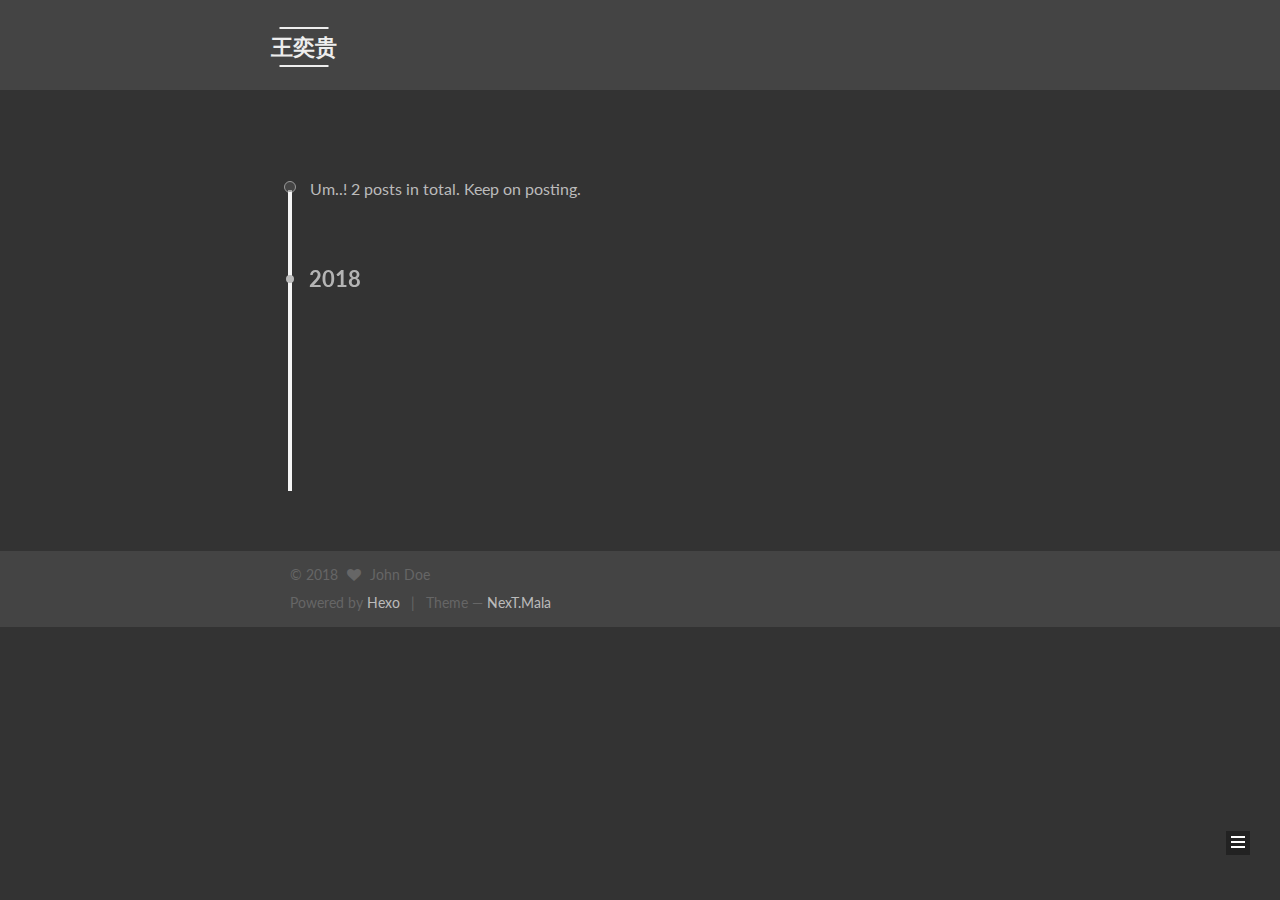
==== archives/index.html @ c88ae638 "Site updated: 2018-09-22 21:38:05" ====
<!DOCTYPE html>



  


<html class="theme-next mala use-motion" lang="">
<head>
  <meta charset="UTF-8"/>
<meta http-equiv="X-UA-Compatible" content="IE=edge" />
<meta name="viewport" content="width=device-width, initial-scale=1, maximum-scale=1"/>
<meta name="theme-color" content="#222">









<meta http-equiv="Cache-Control" content="no-transform" />
<meta http-equiv="Cache-Control" content="no-siteapp" />















  
  
  <link href="/lib/fancybox/source/jquery.fancybox.css?v=2.1.5" rel="stylesheet" type="text/css" />




  
  
  
  

  
    
    
  

  

  

  

  

  
    
    
    <link href="//fonts.googleapis.com/css?family=Lato:300,300italic,400,400italic,700,700italic&subset=latin,latin-ext" rel="stylesheet" type="text/css">
  






<link href="/lib/font-awesome/css/font-awesome.min.css?v=4.6.2" rel="stylesheet" type="text/css" />

<link href="/css/main.css?v=5.1.2" rel="stylesheet" type="text/css" />


  <meta name="keywords" content="Hexo, NexT" />





  <link rel="alternate" href="/atom.xml" title="王奕贵" type="application/atom+xml" />




  <link rel="shortcut icon" type="image/x-icon" href="/favicon.ico?v=5.1.2" />






<meta name="description" content="半个小菜比！！">
<meta name="keywords" content="zh-Hans">
<meta property="og:type" content="website">
<meta property="og:title" content="王奕贵">
<meta property="og:url" content="http://yoursite.com/archives/index.html">
<meta property="og:site_name" content="王奕贵">
<meta property="og:description" content="半个小菜比！！">
<meta property="og:locale" content="default">
<meta name="twitter:card" content="summary">
<meta name="twitter:title" content="王奕贵">
<meta name="twitter:description" content="半个小菜比！！">



<script type="text/javascript" id="hexo.configurations">
  var NexT = window.NexT || {};
  var CONFIG = {
    root: '/',
    scheme: 'Mala',
    sidebar: {"position":"left","display":"post","offset":12,"offset_float":12,"b2t":false,"scrollpercent":false,"onmobile":false},
    fancybox: true,
    tabs: true,
    motion: true,
    duoshuo: {
      userId: '0',
      author: 'Author'
    },
    algolia: {
      applicationID: '',
      apiKey: '',
      indexName: '',
      hits: {"per_page":10},
      labels: {"input_placeholder":"Search for Posts","hits_empty":"We didn't find any results for the search: ${query}","hits_stats":"${hits} results found in ${time} ms"}
    }
  };
</script>



  <link rel="canonical" href="http://yoursite.com/archives/"/>





  <title>Archive | 王奕贵</title>
  








</head>

<body itemscope itemtype="http://schema.org/WebPage" lang="default">

  
  
    
  

  
  
    
  
  <div class="container sidebar-position-left  page-archive  no-tag-categories-post ">
    <div class="headband"></div>

    <header id="header" class="header" itemscope itemtype="http://schema.org/WPHeader">
      <div class="header-inner"><div class="site-brand-wrapper">
  <div class="site-meta ">
    

    <div class="custom-logo-site-title">
      <a href="/"  class="brand" rel="start">
        <span class="logo-line-before"><i></i></span>
        <span class="site-title">王奕贵</span>
        <span class="logo-line-after"><i></i></span>
      </a>
    </div>

      
        <p class="site-subtitle">个人博客</p>
      

  </div>

  <div class="site-nav-toggle">
    <button>
      <span class="btn-bar"></span>
      <span class="btn-bar"></span>
      <span class="btn-bar"></span>
    </button>
  </div>
</div>

<nav class="site-nav">
  

  
    <ul id="menu" class="menu">
      
        
        <li class="menu-item menu-item-home">
          <a href="/" rel="section">
            
              <i class="menu-item-icon fa fa-fw fa-home"></i> <br />
            
            Home
          </a>
        </li>
      
        
        <li class="menu-item menu-item-archives">
          <a href="/archives/" rel="section">
            
              <i class="menu-item-icon fa fa-fw fa-archive"></i> <br />
            
            Archives
          </a>
        </li>
      
        
        <li class="menu-item menu-item-tags">
          <a href="/tags/" rel="section">
            
              <i class="menu-item-icon fa fa-fw fa-tags"></i> <br />
            
            Tags
          </a>
        </li>
      

      
    </ul>
  

  
</nav>



 </div>
    </header>

    
      

      

    

    <main id="main" class="main">
      <div class="main-inner">
        <div class="content-wrap">
          <div id="content" class="content">
            

  
  
  
  <div class="post-block archive">
    <div id="posts" class="posts-collapse">
      <span class="archive-move-on"></span>

      <span class="archive-page-counter">
        
        
        
          
        
        Um..! 2 posts in total. Keep on posting.
      </span>

      

        
        
        

        
          
          <div class="collection-title">
            <h2 class="archive-year motion-element" id="archive-year-2018">2018</h2>
          </div>
        
        

        

  <article class="post post-type-normal" itemscope itemtype="http://schema.org/Article">
    <header class="post-header">

      <h2 class="post-title">
        
            <a class="post-title-link" href="/2018/09/20/hello-Hexo/" itemprop="url">
              
                <span itemprop="name">hello Hexo</span>
              
            </a>
        
      </h2>

      <div class="post-meta">
        <time class="post-time" itemprop="dateCreated"
              datetime="2018-09-20T14:53:27+08:00"
              content="2018-09-20" >
          09-20
        </time>
      </div>

    </header>
  </article>



      

        
        
        

        
        

        

  <article class="post post-type-normal" itemscope itemtype="http://schema.org/Article">
    <header class="post-header">

      <h2 class="post-title">
        
            <a class="post-title-link" href="/2018/09/20/hello-world/" itemprop="url">
              
                <span itemprop="name">Hello World</span>
              
            </a>
        
      </h2>

      <div class="post-meta">
        <time class="post-time" itemprop="dateCreated"
              datetime="2018-09-20T14:12:05+08:00"
              content="2018-09-20" >
          09-20
        </time>
      </div>

    </header>
  </article>



      

    </div>
  </div>
  
  
  

  



          </div>
          


          

        </div>
        
          
  
  <div class="sidebar-toggle">
    <div class="sidebar-toggle-line-wrap">
      <span class="sidebar-toggle-line sidebar-toggle-line-first"></span>
      <span class="sidebar-toggle-line sidebar-toggle-line-middle"></span>
      <span class="sidebar-toggle-line sidebar-toggle-line-last"></span>
    </div>
  </div>

  <aside id="sidebar" class="sidebar">
    
    <div class="sidebar-inner">

      

      

      <section class="site-overview sidebar-panel sidebar-panel-active">
        <div class="site-author motion-element" itemprop="author" itemscope itemtype="http://schema.org/Person">
          <img class="site-author-image" itemprop="image"
               src="/images/avatar.gif"
               alt="John Doe" />
          <p class="site-author-name" itemprop="name">John Doe</p>
           
              <p class="site-description motion-element" itemprop="description">半个小菜比！！</p>
          
        </div>
        <nav class="site-state motion-element">

          
            <div class="site-state-item site-state-posts">
              <a href="/archives/">
                <span class="site-state-item-count">2</span>
                <span class="site-state-item-name">posts</span>
              </a>
            </div>
          

          

          

        </nav>

        
          <div class="feed-link motion-element">
            <a href="/atom.xml" rel="alternate">
              <i class="fa fa-rss"></i>
              RSS
            </a>
          </div>
        

        <div class="links-of-author motion-element">
          
        </div>

        
        

        
        

        


      </section>

      

      

    </div>
  </aside>


        
      </div>
    </main>

    <footer id="footer" class="footer">
      <div class="footer-inner">
        <div class="copyright" >
  
  &copy; 
  <span itemprop="copyrightYear">2018</span>
  <span class="with-love">
    <i class="fa fa-heart"></i>
  </span>
  <span class="author" itemprop="copyrightHolder">John Doe</span>

  
</div>


  <div class="powered-by">
    Powered by <a class="theme-link" href="https://hexo.io">Hexo</a>
  </div>

  <span class="post-meta-divider">|</span>

  <div class="theme-info">
    Theme &mdash;
    <a class="theme-link" href="https://github.com/Gabirel/next-geek">
      NexT.Mala
    </a>
  </div>


        







        
      </div>
    </footer>

    
      <div class="back-to-top">
        <i class="fa fa-arrow-up"></i>
        
      </div>
    


  </div>


  

<script type="text/javascript">
  if (Object.prototype.toString.call(window.Promise) !== '[object Function]') {
    window.Promise = null;
  }
</script>









  












  
  <script type="text/javascript" src="/lib/jquery/index.js?v=2.1.3"></script>

  
  <script type="text/javascript" src="/lib/fastclick/lib/fastclick.min.js?v=1.0.6"></script>

  
  <script type="text/javascript" src="/lib/jquery_lazyload/jquery.lazyload.js?v=1.9.7"></script>

  
  <script type="text/javascript" src="/lib/velocity/velocity.min.js?v=1.2.1"></script>

  
  <script type="text/javascript" src="/lib/velocity/velocity.ui.min.js?v=1.2.1"></script>

  
  <script type="text/javascript" src="/lib/fancybox/source/jquery.fancybox.pack.js?v=2.1.5"></script>


  


  <script type="text/javascript" src="/js/src/utils.js?v=5.1.2"></script>

  <script type="text/javascript" src="/js/src/motion.js?v=5.1.2"></script>



  
  

  
  
    <script type="text/javascript" id="motion.page.archive">
      $('.archive-year').velocity('transition.slideLeftIn');
    </script>
  


  


  <script type="text/javascript" src="/js/src/bootstrap.js?v=5.1.2"></script>



  


  




	





  





  








  





  

  

  

  

  

  

</body>
</html>
---- css/main.css ----
/* normalize.css v3.0.2 | MIT License | git.io/normalize */
html {
  font-family: sans-serif; /* 1 */
  -ms-text-size-adjust: 100%; /* 2 */
  -webkit-text-size-adjust: 100%; /* 2 */
}
body {
  margin: 0;
}
article,
aside,
details,
figcaption,
figure,
footer,
header,
hgroup,
main,
menu,
nav,
section,
summary {
  display: block;
}
audio,
canvas,
progress,
video {
  display: inline-block; /* 1 */
  vertical-align: baseline; /* 2 */
}
audio:not([controls]) {
  display: none;
  height: 0;
}
[hidden],
template {
  display: none;
}
a {
  background-color: transparent;
}
a:active,
a:hover {
  outline: 0;
}
abbr[title] {
  border-bottom: 1px dotted;
}
b,
strong {
  font-weight: bold;
}
dfn {
  font-style: italic;
}
h1 {
  font-size: 2em;
  margin: 0.67em 0;
}
mark {
  background: #ff0;
  color: #000;
}
small {
  font-size: 80%;
}
sub,
sup {
  font-size: 75%;
  line-height: 0;
  position: relative;
  vertical-align: baseline;
}
sup {
  top: -0.5em;
}
sub {
  bottom: -0.25em;
}
img {
  border: 0;
}
svg:not(:root) {
  overflow: hidden;
}
figure {
  margin: 1em 40px;
}
hr {
  -moz-box-sizing: content-box;
  box-sizing: content-box;
  height: 0;
}
pre {
  overflow: auto;
}
code,
kbd,
pre,
samp {
  font-family: monospace, monospace;
  font-size: 1em;
}
button,
input,
optgroup,
select,
textarea {
  color: inherit; /* 1 */
  font: inherit; /* 2 */
  margin: 0; /* 3 */
}
button {
  overflow: visible;
}
button,
select {
  text-transform: none;
}
button,
html input[type="button"],
input[type="reset"],
input[type="submit"] {
  -webkit-appearance: button; /* 2 */
  cursor: pointer; /* 3 */
}
button[disabled],
html input[disabled] {
  cursor: default;
}
button::-moz-focus-inner,
input::-moz-focus-inner {
  border: 0;
  padding: 0;
}
input {
  line-height: normal;
}
input[type="checkbox"],
input[type="radio"] {
  box-sizing: border-box; /* 1 */
  padding: 0; /* 2 */
}
input[type="number"]::-webkit-inner-spin-button,
input[type="number"]::-webkit-outer-spin-button {
  height: auto;
}
input[type="search"] {
  -webkit-appearance: textfield; /* 1 */
  -moz-box-sizing: content-box;
  -webkit-box-sizing: content-box; /* 2 */
  box-sizing: content-box;
}
input[type="search"]::-webkit-search-cancel-button,
input[type="search"]::-webkit-search-decoration {
  -webkit-appearance: none;
}
fieldset {
  border: 1px solid #c0c0c0;
  margin: 0 2px;
  padding: 0.35em 0.625em 0.75em;
}
legend {
  border: 0; /* 1 */
  padding: 0; /* 2 */
}
textarea {
  overflow: auto;
}
optgroup {
  font-weight: bold;
}
table {
  border-collapse: collapse;
  border-spacing: 0;
}
td,
th {
  padding: 0;
}
::selection {
  background: #59201b;
  color: #fc6423;
}
body {
  position: relative;
  font-family: 'Lato', "PingFang SC", "Microsoft YaHei", sans-serif;
  font-size: 14px;
  line-height: 2;
  color: #bbb;
  background: #333;
}
@media (max-width: 767px) {
  body {
    padding-right: 0 !important;
  }
}
@media (min-width: 768px) and (max-width: 991px) {
  body {
    padding-right: 0 !important;
  }
}
@media (min-width: 1600px) {
  body {
    font-size: 16px;
  }
}
h1,
h2,
h3,
h4,
h5,
h6 {
  margin: 0;
  padding: 0;
  font-weight: bold;
  line-height: 1.5;
  font-family: 'Lato', "PingFang SC", "Microsoft YaHei", sans-serif;
}
h2,
h3,
h4,
h5,
h6 {
  margin: 20px 0 15px;
}
h1 {
  font-size: 24px;
}
@media (max-width: 767px) {
  h1 {
    font-size: 20px;
  }
}
h2 {
  font-size: 22px;
}
@media (max-width: 767px) {
  h2 {
    font-size: 18px;
  }
}
h3 {
  font-size: 20px;
}
@media (max-width: 767px) {
  h3 {
    font-size: 16px;
  }
}
h4 {
  font-size: 18px;
}
@media (max-width: 767px) {
  h4 {
    font-size: 14px;
  }
}
h5 {
  font-size: 16px;
}
@media (max-width: 767px) {
  h5 {
    font-size: 12px;
  }
}
h6 {
  font-size: 14px;
}
@media (max-width: 767px) {
  h6 {
    font-size: 10px;
  }
}
p {
  margin: 0 0 20px 0;
}
a {
  color: #bbb;
  text-decoration: none;
  border-bottom: 1px solid #999;
  word-wrap: break-word;
}
a:hover {
  color: #222;
  border-bottom-color: #222;
}
blockquote {
  margin: 0;
  padding: 0;
}
img {
  display: block;
  margin: auto;
  max-width: 100%;
  height: auto;
}
hr {
  margin: 40px 0;
  height: 3px;
  border: none;
  background-color: #ddd;
  background-image: repeating-linear-gradient(-45deg, #fff, #fff 4px, transparent 4px, transparent 8px);
}
blockquote {
  padding: 0 15px;
  color: #666;
  border-left: 4px solid #ddd;
}
blockquote cite::before {
  content: "-";
  padding: 0 5px;
}
dt {
  font-weight: 700;
}
dd {
  margin: 0;
  padding: 0;
}
kbd {
  border: 1px solid #ccc;
  border-radius: 0.2em;
  box-shadow: 0.1em 0.1em 0.2em rgba(0,0,0,0.1);
  background-color: #f9f9f9;
  font-family: inherit;
  background-image: -webkit-linear-gradient(top, #eee, #fff, #eee);
  padding: 0.1em 0.3em;
  white-space: nowrap;
}
.text-left {
  text-align: left;
}
.text-center {
  text-align: center;
}
.text-right {
  text-align: right;
}
.text-justify {
  text-align: justify;
}
.text-nowrap {
  white-space: nowrap;
}
.text-lowercase {
  text-transform: lowercase;
}
.text-uppercase {
  text-transform: uppercase;
}
.text-capitalize {
  text-transform: capitalize;
}
.center-block {
  display: block;
  margin-left: auto;
  margin-right: auto;
}
.clearfix:before,
.clearfix:after {
  content: " ";
  display: table;
}
.clearfix:after {
  clear: both;
}
.pullquote {
  width: 45%;
}
.pullquote.left {
  float: left;
  margin-left: 5px;
  margin-right: 10px;
}
.pullquote.right {
  float: right;
  margin-left: 10px;
  margin-right: 5px;
}
.affix.affix.affix {
  position: fixed;
}
.translation {
  margin-top: -20px;
  font-size: 14px;
  color: #999;
}
.scrollbar-measure {
  width: 100px;
  height: 100px;
  overflow: scroll;
  position: absolute;
  top: -9999px;
}
.use-motion .motion-element {
  opacity: 0;
}
table {
  margin: 20px 0;
  width: 100%;
  border-collapse: collapse;
  border-spacing: 0;
  border: 1px solid #ddd;
  font-size: 14px;
  table-layout: fixed;
  word-wrap: break-all;
}
table>tbody>tr:nth-of-type(odd) {
  background-color: #f9f9f9;
}
table>tbody>tr:hover {
  background-color: #f5f5f5;
}
caption,
th,
td {
  padding: 8px;
  text-align: left;
  vertical-align: middle;
  font-weight: normal;
}
th,
td {
  border-bottom: 3px solid #ddd;
  border-right: 1px solid #eee;
}
th {
  padding-bottom: 10px;
  font-weight: 700;
}
td {
  border-bottom-width: 1px;
}
html,
body {
  height: 100%;
}
.container {
  position: relative;
  min-height: 100%;
}
.header-inner {
  margin: 0 auto;
  padding: 100px 0 70px;
  width: 700px;
}
@media (min-width: 1600px) {
  .container .header-inner {
    width: 900px;
  }
}
.main-inner {
  margin: 0 auto;
  width: 700px;
}
@media (min-width: 1600px) {
  .container .main-inner {
    width: 900px;
  }
}
.footer {
  width: 100%;
  min-height: 50px;
}
.footer-inner {
  box-sizing: border-box;
  margin: 20px auto;
  width: 700px;
}
@media (min-width: 1600px) {
  .container .footer-inner {
    width: 900px;
  }
}
pre,
.highlight {
  overflow: auto;
  margin: 20px 0;
  padding: 0;
  font-size: 13px;
  color: #4d4d4c;
  background: #f7f7f7;
  line-height: 1.6;
}
pre,
code {
  font-family: consolas, Menlo, "PingFang SC", "Microsoft YaHei", monospace;
}
code {
  padding: 2px 4px;
  word-wrap: break-word;
  color: #555;
  background: #eee;
  border-radius: 3px;
  font-size: 13px;
}
pre code {
  padding: 0;
  color: #4d4d4c;
  background: none;
  text-shadow: none;
}
.highlight {
  border-radius: 1px;
}
.highlight pre {
  border: none;
  margin: 0;
  padding: 10px 0;
}
.highlight table {
  margin: 0;
  width: auto;
  border: none;
}
.highlight td {
  border: none;
  padding: 0;
}
.highlight figcaption {
  font-size: 1em;
  color: #4d4d4c;
  line-height: 1em;
  margin-bottom: 1em;
}
.highlight figcaption:before,
.highlight figcaption:after {
  content: " ";
  display: table;
}
.highlight figcaption:after {
  clear: both;
}
.highlight figcaption a {
  float: right;
  color: #4d4d4c;
}
.highlight figcaption a:hover {
  border-bottom-color: #4d4d4c;
}
.highlight .gutter pre {
  padding-left: 10px;
  padding-right: 10px;
  color: #869194;
  text-align: right;
  background-color: #eff2f3;
}
.highlight .code pre {
  width: 100%;
  padding-left: 10px;
  padding-right: 10px;
  background-color: #f7f7f7;
}
.highlight .line {
  height: 20px;
}
.gutter {
  -webkit-user-select: none;
  -moz-user-select: none;
  -ms-user-select: none;
  user-select: none;
}
.gist table {
  width: auto;
}
.gist table td {
  border: none;
}
pre .deletion {
  background: #fdd;
}
pre .addition {
  background: #dfd;
}
pre .meta {
  color: #8959a8;
}
pre .comment {
  color: #8e908c;
}
pre .variable,
pre .attribute,
pre .tag,
pre .regexp,
pre .ruby .constant,
pre .xml .tag .title,
pre .xml .pi,
pre .xml .doctype,
pre .html .doctype,
pre .css .id,
pre .css .class,
pre .css .pseudo {
  color: #c82829;
}
pre .number,
pre .preprocessor,
pre .built_in,
pre .literal,
pre .params,
pre .constant,
pre .command {
  color: #f5871f;
}
pre .ruby .class .title,
pre .css .rules .attribute,
pre .string,
pre .value,
pre .inheritance,
pre .header,
pre .ruby .symbol,
pre .xml .cdata,
pre .special,
pre .number,
pre .formula {
  color: #718c00;
}
pre .title,
pre .css .hexcolor {
  color: #3e999f;
}
pre .function,
pre .python .decorator,
pre .python .title,
pre .ruby .function .title,
pre .ruby .title .keyword,
pre .perl .sub,
pre .javascript .title,
pre .coffeescript .title {
  color: #4271ae;
}
pre .keyword,
pre .javascript .function {
  color: #8959a8;
}
.full-image.full-image.full-image {
  border: none;
  max-width: 100%;
  width: auto;
  margin: 20px auto;
}
@media (min-width: 992px) {
  .full-image.full-image.full-image {
    max-width: none;
    width: 110%;
    margin: 25px -5%;
  }
}
.blockquote-center,
.page-home .post-type-quote blockquote,
.page-post-detail .post-type-quote blockquote {
  position: relative;
  margin: 40px 0;
  padding: 0;
  border-left: none;
  text-align: center;
}
.blockquote-center::before,
.page-home .post-type-quote blockquote::before,
.page-post-detail .post-type-quote blockquote::before,
.blockquote-center::after,
.page-home .post-type-quote blockquote::after,
.page-post-detail .post-type-quote blockquote::after {
  position: absolute;
  content: ' ';
  display: block;
  width: 100%;
  height: 24px;
  opacity: 0.2;
  background-repeat: no-repeat;
  background-position: 0 -6px;
  background-size: 22px 22px;
}
.blockquote-center::before,
.page-home .post-type-quote blockquote::before,
.page-post-detail .post-type-quote blockquote::before {
  top: -20px;
  background-image: url("../images/quote-l.svg");
  border-top: 1px solid #ccc;
}
.blockquote-center::after,
.page-home .post-type-quote blockquote::after,
.page-post-detail .post-type-quote blockquote::after {
  bottom: -20px;
  background-image: url("../images/quote-r.svg");
  border-bottom: 1px solid #ccc;
  background-position: 100% 8px;
}
.blockquote-center p,
.page-home .post-type-quote blockquote p,
.page-post-detail .post-type-quote blockquote p,
.blockquote-center div,
.page-home .post-type-quote blockquote div,
.page-post-detail .post-type-quote blockquote div {
  text-align: center;
}
.post .post-body .group-picture img {
  box-sizing: border-box;
  padding: 0 3px;
  border: none;
}
.post .group-picture-row {
  overflow: hidden;
  margin-top: 6px;
}
.post .group-picture-row:first-child {
  margin-top: 0;
}
.post .group-picture-column {
  float: left;
}
.page-post-detail .post-body .group-picture-column {
  float: none;
  margin-top: 10px;
  width: auto !important;
}
.page-post-detail .post-body .group-picture-column img {
  margin: 0 auto;
}
.page-archive .group-picture-container {
  overflow: hidden;
}
.page-archive .group-picture-row {
  float: left;
}
.page-archive .group-picture-row:first-child {
  margin-top: 6px;
}
.page-archive .group-picture-column {
  max-width: 150px;
  max-height: 150px;
}
.post-body .note {
  position: relative;
  padding: 15px;
  margin-bottom: 20px;
  border: 1px solid #eee;
  border-left-width: 5px;
  border-radius: 3px;
}
.post-body .note h2,
.post-body .note h3,
.post-body .note h4,
.post-body .note h5,
.post-body .note h6 {
  margin-top: 0;
  margin-bottom: 0;
  border-bottom: initial;
  padding-top: 0 !important;
}
.post-body .note p:first-child,
.post-body .note ul:first-child,
.post-body .note ol:first-child,
.post-body .note table:first-child,
.post-body .note pre:first-child,
.post-body .note blockquote:first-child {
  margin-top: 0;
}
.post-body .note p:last-child,
.post-body .note ul:last-child,
.post-body .note ol:last-child,
.post-body .note table:last-child,
.post-body .note pre:last-child,
.post-body .note blockquote:last-child {
  margin-bottom: 0;
}
.post-body .note.default {
  border-left-color: #777;
}
.post-body .note.default h2,
.post-body .note.default h3,
.post-body .note.default h4,
.post-body .note.default h5,
.post-body .note.default h6 {
  color: #777;
}
.post-body .note.primary {
  border-left-color: #6f42c1;
}
.post-body .note.primary h2,
.post-body .note.primary h3,
.post-body .note.primary h4,
.post-body .note.primary h5,
.post-body .note.primary h6 {
  color: #6f42c1;
}
.post-body .note.info {
  border-left-color: #428bca;
}
.post-body .note.info h2,
.post-body .note.info h3,
.post-body .note.info h4,
.post-body .note.info h5,
.post-body .note.info h6 {
  color: #428bca;
}
.post-body .note.success {
  border-left-color: #5cb85c;
}
.post-body .note.success h2,
.post-body .note.success h3,
.post-body .note.success h4,
.post-body .note.success h5,
.post-body .note.success h6 {
  color: #5cb85c;
}
.post-body .note.warning {
  border-left-color: #f0ad4e;
}
.post-body .note.warning h2,
.post-body .note.warning h3,
.post-body .note.warning h4,
.post-body .note.warning h5,
.post-body .note.warning h6 {
  color: #f0ad4e;
}
.post-body .note.danger {
  border-left-color: #d9534f;
}
.post-body .note.danger h2,
.post-body .note.danger h3,
.post-body .note.danger h4,
.post-body .note.danger h5,
.post-body .note.danger h6 {
  color: #d9534f;
}
.post-body .label {
  display: inline;
  padding: 0 2px;
  white-space: nowrap;
}
.post-body .label.default {
  background-color: #f0f0f0;
}
.post-body .label.primary {
  background-color: #efe6f7;
}
.post-body .label.info {
  background-color: #e5f2f8;
}
.post-body .label.success {
  background-color: #e7f4e9;
}
.post-body .label.warning {
  background-color: #fcf6e1;
}
.post-body .label.danger {
  background-color: #fae8eb;
}
.post-body .tabs {
  position: relative;
  display: block;
  margin-bottom: 20px;
  padding-top: 10px;
}
.post-body .tabs ul.nav-tabs {
  margin: 0;
  padding: 0;
  display: flex;
  margin-bottom: -1px;
}
@media (max-width: 413px) {
  .post-body .tabs ul.nav-tabs {
    display: block;
    margin-bottom: 5px;
  }
}
.post-body .tabs ul.nav-tabs li.tab {
  list-style-type: none !important;
  margin: 0 0.25em 0 0;
  border-top: 3px solid transparent;
  border-left: 1px solid transparent;
  border-right: 1px solid transparent;
}
@media (max-width: 413px) {
  .post-body .tabs ul.nav-tabs li.tab {
    margin: initial;
    border-top: 1px solid transparent;
    border-left: 3px solid transparent;
    border-right: 1px solid transparent;
    border-bottom: 1px solid transparent;
  }
}
.post-body .tabs ul.nav-tabs li.tab a {
  outline: 0;
  border-bottom: initial;
  display: block;
  line-height: 1.8em;
  padding: 0.25em 0.75em;
  transition-duration: 0.2s;
  transition-timing-function: ease-out;
  transition-delay: 0s;
}
.post-body .tabs ul.nav-tabs li.tab a i {
  width: 1.285714285714286em;
}
.post-body .tabs ul.nav-tabs li.tab.active {
  border-top: 3px solid #fc6423;
  border-left: 1px solid #ddd;
  border-right: 1px solid #ddd;
  background-color: #fff;
}
@media (max-width: 413px) {
  .post-body .tabs ul.nav-tabs li.tab.active {
    border-top: 1px solid #ddd;
    border-left: 3px solid #fc6423;
    border-right: 1px solid #ddd;
    border-bottom: 1px solid #ddd;
  }
}
.post-body .tabs ul.nav-tabs li.tab.active a {
  cursor: default;
  color: #bbb;
}
.post-body .tabs .tab-content {
  background-color: #fff;
}
.post-body .tabs .tab-content .tab-pane {
  border: 1px solid #ddd;
  padding: 20px 20px 0 20px;
}
.post-body .tabs .tab-content .tab-pane:not(.active) {
  display: none !important;
}
.post-body .tabs .tab-content .tab-pane.active {
  display: block !important;
}
.btn {
  display: inline-block;
  padding: 0 20px;
  font-size: 14px;
  color: #fff;
  background: #222;
  border: 2px solid #222;
  text-decoration: none;
  border-radius: 0;
  transition-property: background-color;
  transition-duration: 0.2s;
  transition-timing-function: ease-in-out;
  transition-delay: 0s;
}
.btn:hover,
.post-button .btn:hover {
  border-color: #222;
  color: #222;
  background: #fff;
}
.btn-bar {
  display: block;
  width: 22px;
  height: 2px;
  background: #bbb;
  border-radius: 1px;
}
.btn-bar+.btn-bar {
  margin-top: 4px;
}
.pagination {
  margin: 120px 0 40px;
  text-align: center;
  border-top: 1px solid #eee;
}
.page-number-basic,
.pagination .prev,
.pagination .next,
.pagination .page-number,
.pagination .space {
  display: inline-block;
  position: relative;
  top: -1px;
  margin: 0 10px;
  padding: 0 10px;
  line-height: 30px;
}
@media (max-width: 767px) {
  .page-number-basic,
  .pagination .prev,
  .pagination .next,
  .pagination .page-number,
  .pagination .space {
    margin: 0 5px;
  }
}
.pagination .prev,
.pagination .next,
.pagination .page-number {
  border-bottom: 0;
  border-top: 1px solid #eee;
  transition-property: border-color;
  transition-duration: 0.2s;
  transition-timing-function: ease-in-out;
  transition-delay: 0s;
}
.pagination .prev:hover,
.pagination .next:hover,
.pagination .page-number:hover {
  border-top-color: #222;
}
.pagination .space {
  padding: 0;
  margin: 0;
}
.pagination .prev {
  margin-left: 0;
}
.pagination .next {
  margin-right: 0;
}
.pagination .page-number.current {
  color: #fff;
  background: #555;
  border-top-color: #ccc;
}
@media (max-width: 767px) {
  .pagination {
    border-top: none;
  }
  .pagination .prev,
  .pagination .next,
  .pagination .page-number {
    margin-bottom: 10px;
    border-top: 0;
    border-bottom: 1px solid #eee;
  }
  .pagination .prev:hover,
  .pagination .next:hover,
  .pagination .page-number:hover {
    border-bottom-color: #222;
  }
}
.comments {
  margin: 60px 20px 0;
}
.tag-cloud {
  text-align: center;
}
.tag-cloud a {
  display: inline-block;
  margin: 10px;
}
.back-to-top {
  box-sizing: border-box;
  position: fixed;
  bottom: -100px;
  right: 30px;
  z-index: 1050;
  padding: 0 6px;
  width: 24px;
  background: #222;
  font-size: 12px;
  opacity: 1;
  color: #fff;
  cursor: pointer;
  text-align: center;
  -webkit-transform: translateZ(0);
  transition-property: bottom;
  transition-duration: 0.2s;
  transition-timing-function: ease-in-out;
  transition-delay: 0s;
}
@media (min-width: 768px) and (max-width: 991px) {
  .back-to-top {
    display: none !important;
  }
}
@media (max-width: 767px) {
  .back-to-top {
    display: none !important;
  }
}
.back-to-top.back-to-top-on {
  bottom: 19px;
}
.header {
  background: transparent;
}
.header-inner {
  position: relative;
}
.headband {
  height: 3px;
  background: #222;
}
.site-meta {
  margin: 0;
  text-align: left;
}
@media (max-width: 767px) {
  .site-meta {
    text-align: center;
  }
}
.brand {
  position: relative;
  display: inline-block;
  padding: 0 40px;
  color: #222;
  background: #222;
  border-bottom: none;
}
.brand:hover {
  color: #222;
}
.logo {
  display: inline-block;
  margin-right: 5px;
  line-height: 36px;
  vertical-align: top;
}
.site-title {
  display: inline-block;
  vertical-align: top;
  line-height: 36px;
  font-size: 20px;
  font-weight: normal;
  font-family: 'Lato', "PingFang SC", "Microsoft YaHei", sans-serif;
}
.site-subtitle {
  margin-top: 10px;
  font-size: 13px;
  color: #999;
}
.use-motion .brand {
  opacity: 0;
}
.use-motion .logo,
.use-motion .site-title,
.use-motion .site-subtitle {
  opacity: 0;
  position: relative;
  top: -10px;
}
.site-nav-toggle {
  display: none;
  position: absolute;
  top: 10px;
  left: 10px;
}
@media (max-width: 767px) {
  .site-nav-toggle {
    display: block;
  }
}
.site-nav-toggle button {
  margin-top: 2px;
  padding: 9px 10px;
  background: transparent;
  border: none;
}
@media (max-width: 767px) {
  .site-nav {
    display: none;
    margin: 0 -10px;
    padding: 0 10px;
    clear: both;
    border-top: 1px solid #ddd;
  }
}
@media (min-width: 768px) and (max-width: 991px) {
  .site-nav {
    display: block !important;
  }
}
@media (min-width: 992px) {
  .site-nav {
    display: block !important;
  }
}
.menu {
  margin-top: 20px;
  padding-left: 0;
  text-align: center;
}
.menu .menu-item {
  display: inline-block;
  margin: 0 10px;
  list-style: none;
}
@media screen and (max-width: 767px) {
  .menu .menu-item {
    margin-top: 10px;
  }
}
.menu .menu-item a {
  display: block;
  font-size: 13px;
  line-height: inherit;
  border-bottom: 1px solid transparent;
  transition-property: border-color;
  transition-duration: 0.2s;
  transition-timing-function: ease-in-out;
  transition-delay: 0s;
}
.menu .menu-item a:hover {
  border-bottom-color: #222;
}
.menu .menu-item .fa {
  margin-right: 5px;
}
.use-motion .menu-item {
  opacity: 0;
}
.post-body {
  font-family: 'Lato', "PingFang SC", "Microsoft YaHei", sans-serif;
}
@media (max-width: 767px) {
  .post-body {
    word-break: break-word;
  }
}
.post-body .fancybox img {
  display: block !important;
  margin: 0 auto;
  cursor: pointer;
  cursor: zoom-in;
  cursor: -webkit-zoom-in;
}
.post-body .image-caption,
.post-body .figure .caption {
  margin: 10px auto 15px;
  text-align: center;
  font-size: 14px;
  color: #999;
  font-weight: bold;
  line-height: 1;
}
.post-sticky-flag {
  display: inline-block;
  font-size: 16px;
  -ms-transform: rotate(30deg);
  -webkit-transform: rotate(30deg);
  -moz-transform: rotate(30deg);
  -ms-transform: rotate(30deg);
  -o-transform: rotate(30deg);
  transform: rotate(30deg);
}
.posts-expand {
  padding-top: 40px;
}
@media (max-width: 767px) {
  .posts-expand {
    margin: 0 20px;
  }
  .post-body pre {
    padding: 10px;
  }
  .post-body pre .gutter pre {
    padding-right: 10px;
  }
  .post-body .highlight {
    margin-left: 0px;
    margin-right: 0px;
    padding: 0;
  }
  .post-body .highlight .gutter pre {
    padding-right: 10px;
  }
}
@media (min-width: 992px) {
  .posts-expand .post-body {
    text-align: justify;
  }
}
.posts-expand .post-body h2,
.posts-expand .post-body h3,
.posts-expand .post-body h4,
.posts-expand .post-body h5,
.posts-expand .post-body h6 {
  padding-top: 10px;
}
.posts-expand .post-body h2 .header-anchor,
.posts-expand .post-body h3 .header-anchor,
.posts-expand .post-body h4 .header-anchor,
.posts-expand .post-body h5 .header-anchor,
.posts-expand .post-body h6 .header-anchor {
  float: right;
  margin-left: 10px;
  color: #ccc;
  border-bottom-style: none;
  visibility: hidden;
}
.posts-expand .post-body h2 .header-anchor:hover,
.posts-expand .post-body h3 .header-anchor:hover,
.posts-expand .post-body h4 .header-anchor:hover,
.posts-expand .post-body h5 .header-anchor:hover,
.posts-expand .post-body h6 .header-anchor:hover {
  color: inherit;
}
.posts-expand .post-body h2:hover .header-anchor,
.posts-expand .post-body h3:hover .header-anchor,
.posts-expand .post-body h4:hover .header-anchor,
.posts-expand .post-body h5:hover .header-anchor,
.posts-expand .post-body h6:hover .header-anchor {
  visibility: visible;
}
.posts-expand .post-body ul li {
  list-style: circle;
}
.posts-expand .post-body img {
  box-sizing: border-box;
  margin: auto;
  padding: 3px;
  border: 1px solid #ddd;
}
.posts-expand .fancybox img {
  margin: 0 auto;
}
@media (max-width: 767px) {
  .posts-collapse {
    margin: 0 20px;
  }
  .posts-collapse .post-title,
  .posts-collapse .post-meta {
    display: block;
    width: auto;
    text-align: left;
  }
}
.posts-collapse {
  position: relative;
  z-index: 1010;
  margin-left: 0;
}
.posts-collapse::after {
  content: " ";
  position: absolute;
  top: 20px;
  left: 0;
  margin-left: -2px;
  width: 4px;
  height: 100%;
  background: #f5f5f5;
  z-index: -1;
}
@media (max-width: 767px) {
  .posts-collapse {
    margin: 0 20px;
  }
}
.posts-collapse .collection-title {
  position: relative;
  margin: 60px 0;
}
.posts-collapse .collection-title h1,
.posts-collapse .collection-title h2 {
  margin-left: 20px;
}
.posts-collapse .collection-title small {
  color: #bbb;
  margin-left: 5px;
}
.posts-collapse .collection-title::before {
  content: " ";
  position: absolute;
  left: 0;
  top: 50%;
  margin-left: -4px;
  margin-top: -4px;
  width: 8px;
  height: 8px;
  background: #bbb;
  border-radius: 50%;
}
.posts-collapse .post {
  margin: 30px 0;
}
.posts-collapse .post-header {
  position: relative;
  transition-duration: 0.2s;
  transition-timing-function: ease-in-out;
  transition-delay: 0s;
  transition-property: border;
  border-bottom: 1px dashed #ccc;
}
.posts-collapse .post-header::before {
  content: " ";
  position: absolute;
  left: 0;
  top: 12px;
  width: 6px;
  height: 6px;
  margin-left: -4px;
  background: #bbb;
  border-radius: 50%;
  border: 1px solid #fff;
  transition-duration: 0.2s;
  transition-timing-function: ease-in-out;
  transition-delay: 0s;
  transition-property: background;
}
.posts-collapse .post-header:hover {
  border-bottom-color: #666;
}
.posts-collapse .post-header:hover::before {
  background: #222;
}
.posts-collapse .post-meta {
  position: absolute;
  font-size: 12px;
  left: 20px;
  top: 5px;
}
.posts-collapse .post-comments-count {
  display: none;
}
.posts-collapse .post-title {
  margin-left: 60px;
  font-size: 16px;
  font-weight: normal;
  line-height: inherit;
}
.posts-collapse .post-title::after {
  margin-left: 3px;
  opacity: 0.6;
}
.posts-collapse .post-title a {
  color: #666;
  border-bottom: none;
}
.page-home .post-type-quote .post-header,
.page-post-detail .post-type-quote .post-header,
.page-home .post-type-quote .post-tags,
.page-post-detail .post-type-quote .post-tags {
  display: none;
}
.posts-expand .post-title {
  font-size: 26px;
  text-align: center;
  word-break: break-word;
  font-weight: 400;
}
@media (max-width: 767px) {
  .posts-expand .post-title {
    font-size: 22px;
  }
}
.posts-expand .post-title-link {
  display: inline-block;
  position: relative;
  color: #555;
  border-bottom: none;
  line-height: 1.2;
  vertical-align: top;
}
.posts-expand .post-title-link::before {
  content: "";
  position: absolute;
  width: 100%;
  height: 2px;
  bottom: 0;
  left: 0;
  background-color: #000;
  visibility: hidden;
  -webkit-transform: scaleX(0);
  -moz-transform: scaleX(0);
  -ms-transform: scaleX(0);
  -o-transform: scaleX(0);
  transform: scaleX(0);
  transition-duration: 0.2s;
  transition-timing-function: ease-in-out;
  transition-delay: 0s;
}
.posts-expand .post-title-link:hover::before {
  visibility: visible;
  -webkit-transform: scaleX(1);
  -moz-transform: scaleX(1);
  -ms-transform: scaleX(1);
  -o-transform: scaleX(1);
  transform: scaleX(1);
}
.posts-expand .post-title-link .fa {
  font-size: 16px;
}
.posts-expand .post-meta {
  margin: 3px 0 60px 0;
  color: #999;
  font-family: 'Lato', "PingFang SC", "Microsoft YaHei", sans-serif;
  font-size: 12px;
  text-align: center;
}
.posts-expand .post-meta .post-category-list {
  display: inline-block;
  margin: 0;
  padding: 3px;
}
.posts-expand .post-meta .post-category-list-link {
  color: #999;
}
.posts-expand .post-meta .post-description {
  font-size: 14px;
  margin-top: 2px;
}
.post-meta-divider {
  margin: 0 0.5em;
}
.post-meta-item-icon {
  margin-right: 3px;
}
@media (min-width: 768px) and (max-width: 991px) {
  .post-meta-item-icon {
    display: inline-block;
  }
}
@media (max-width: 767px) {
  .post-meta-item-icon {
    display: inline-block;
  }
}
@media (min-width: 768px) and (max-width: 991px) {
  .post-meta-item-text {
    display: none;
  }
}
@media (max-width: 767px) {
  .post-meta-item-text {
    display: none;
  }
}
@media (max-width: 767px) {
  .posts-expand .post-comments-count {
    display: none;
  }
}
.post-button {
  margin-top: 50px;
}
.post-button .btn {
  color: #bbb;
  font-size: 14px;
  background: transparent;
  border-radius: 0;
  line-height: 2;
  margin: 0 4px 8px 4px;
}
.post-button .fa-fw {
  width: 1.285714285714286em;
  text-align: left;
}
.posts-expand .post-tags {
  margin-top: 40px;
  text-align: center;
}
.posts-expand .post-tags a {
  display: inline-block;
  margin-right: 10px;
  font-size: 13px;
}
.post-nav {
  display: table;
  margin-top: 15px;
  width: 100%;
  border-top: 1px solid #eee;
}
.post-nav-divider {
  display: table-cell;
  width: 10%;
}
.post-nav-item {
  display: table-cell;
  padding: 10px 0 0 0;
  width: 45%;
  vertical-align: top;
}
.post-nav-item a {
  position: relative;
  display: block;
  line-height: 25px;
  font-size: 14px;
  color: #bbb;
  border-bottom: none;
}
.post-nav-item a:hover {
  color: #222;
  border-bottom: none;
}
.post-nav-item a:active {
  top: 2px;
}
.post-nav-item .fa {
  position: absolute;
  top: 8px;
  left: 0;
  font-size: 12px;
}
.post-nav-next a {
  padding-left: 15px;
}
.post-nav-prev {
  text-align: right;
}
.post-nav-prev a {
  padding-right: 15px;
}
.post-nav-prev .fa {
  right: 0;
  left: auto;
}
.posts-expand .post-eof {
  display: block;
  margin: 80px auto 60px;
  width: 8%;
  height: 1px;
  background: #ccc;
  text-align: center;
}
.post:last-child .post-eof.post-eof.post-eof {
  display: none;
}
.post-gallery {
  display: table;
  table-layout: fixed;
  width: 100%;
  border-collapse: separate;
}
.post-gallery-row {
  display: table-row;
}
.post-gallery .post-gallery-img {
  display: table-cell;
  text-align: center;
  vertical-align: middle;
  border: none;
}
.post-gallery .post-gallery-img img {
  max-width: 100%;
  max-height: 100%;
  border: none;
}
.fancybox-close,
.fancybox-close:hover {
  border: none;
}
.post-copyright {
  margin: 2em 0 0;
  padding: 0.5em 1em;
  border-left: 3px solid #ff1700;
  background-color: #f9f9f9;
  list-style: none;
}
.rtl.post-body p,
.rtl.post-body a,
.rtl.post-body h1,
.rtl.post-body h2,
.rtl.post-body h3,
.rtl.post-body h4,
.rtl.post-body h5,
.rtl.post-body h6,
.rtl.post-body li,
.rtl.post-body ul,
.rtl.post-body ol {
  direction: rtl;
  font-family: UKIJ Ekran;
}
.rtl.post-title {
  font-family: UKIJ Ekran;
}
.sidebar {
  position: fixed;
  right: 0;
  top: 0;
  bottom: 0;
  width: 0;
  z-index: 1040;
  box-shadow: inset 0 2px 6px #000;
  background: #222;
  -webkit-transform: translateZ(0);
}
.sidebar a {
  color: #999;
  border-bottom-color: #555;
}
.sidebar a:hover {
  color: #eee;
}
@media (min-width: 768px) and (max-width: 991px) {
  .sidebar {
    display: none !important;
  }
}
@media (max-width: 767px) {
  .sidebar {
    display: none !important;
  }
}
.sidebar-inner {
  position: relative;
  padding: 20px 10px;
  color: #999;
  text-align: center;
}
.sidebar-toggle {
  position: fixed;
  right: 30px;
  bottom: 45px;
  width: 14px;
  height: 14px;
  padding: 5px;
  background: #222;
  line-height: 0;
  z-index: 1050;
  cursor: pointer;
  -webkit-transform: translateZ(0);
}
@media (min-width: 768px) and (max-width: 991px) {
  .sidebar-toggle {
    display: none !important;
  }
}
@media (max-width: 767px) {
  .sidebar-toggle {
    display: none !important;
  }
}
.sidebar-toggle-line {
  position: relative;
  display: inline-block;
  vertical-align: top;
  height: 2px;
  width: 100%;
  background: #fff;
  margin-top: 3px;
}
.sidebar-toggle-line:first-child {
  margin-top: 0;
}
.site-author-image {
  display: block;
  margin: 0 auto;
  padding: 2px;
  max-width: 96px;
  height: auto;
  border: 2px solid #333;
}
.site-author-name {
  margin: 5px 0 0;
  text-align: center;
  color: #f5f5f5;
  font-weight: normal;
}
.site-description {
  margin-top: 5px;
  text-align: center;
  font-size: 14px;
  color: #999;
}
.site-state {
  overflow: hidden;
  line-height: 1.4;
  white-space: nowrap;
  text-align: center;
}
.site-state-item {
  display: inline-block;
  padding: 0 15px;
  border-left: 1px solid #333;
}
.site-state-item:first-child {
  border-left: none;
}
.site-state-item a {
  border-bottom: none;
}
.site-state-item-count {
  display: block;
  text-align: center;
  color: inherit;
  font-weight: 600;
  font-size: 18px;
}
.site-state-item-name {
  font-size: 13px;
  color: inherit;
}
.feed-link {
  margin-top: 20px;
}
.feed-link a {
  display: inline-block;
  padding: 0 15px;
  color: #fc6423;
  border: 1px solid #fc6423;
  border-radius: 4px;
}
.feed-link a i {
  color: #fc6423;
  font-size: 14px;
}
.feed-link a:hover {
  color: #fff;
  background: #fc6423;
}
.feed-link a:hover i {
  color: #fff;
}
.links-of-author {
  margin-top: 20px;
  display: flex;
  flex-wrap: wrap;
  justify-content: center;
}
.links-of-author a {
  display: inline-block;
  vertical-align: middle;
  margin-right: 10px;
  margin-bottom: 10px;
  border-bottom-color: #555;
  font-size: 13px;
}
.links-of-author a:before {
  display: inline-block;
  vertical-align: middle;
  margin-right: 3px;
  content: " ";
  width: 4px;
  height: 4px;
  border-radius: 50%;
  background: #b40bff;
}
.links-of-blogroll {
  font-size: 13px;
}
.links-of-blogroll-title {
  margin-top: 20px;
  font-size: 14px;
  font-weight: 600;
}
.links-of-blogroll-list {
  margin: 0;
  padding: 0;
  list-style: none;
}
.links-of-blogroll-item {
  padding: 2px 10px;
}
.links-of-blogroll-item a {
  max-width: 280px;
  box-sizing: border-box;
  display: inline-block;
  overflow: hidden;
  white-space: nowrap;
  text-overflow: ellipsis;
}
.sidebar-nav {
  margin: 0 0 20px;
  padding-left: 0;
}
.sidebar-nav li {
  display: inline-block;
  cursor: pointer;
  border-bottom: 1px solid transparent;
  font-size: 14px;
  color: #555;
}
.sidebar-nav li:hover {
  color: #f5f5f5;
}
.page-post-detail .sidebar-nav-toc {
  padding: 0 5px;
}
.page-post-detail .sidebar-nav-overview {
  margin-left: 10px;
}
.sidebar-nav .sidebar-nav-active {
  color: #87daff;
  border-bottom-color: #87daff;
}
.sidebar-nav .sidebar-nav-active:hover {
  color: #87daff;
}
.sidebar-panel {
  display: none;
}
.sidebar-panel-active {
  display: block;
}
.post-toc-empty {
  font-size: 14px;
  color: #666;
}
.post-toc-wrap {
  overflow: hidden;
}
.post-toc {
  overflow: auto;
}
.post-toc ol {
  margin: 0;
  padding: 0 2px 5px 10px;
  text-align: left;
  list-style: none;
  font-size: 14px;
}
.post-toc ol > ol {
  padding-left: 0;
}
.post-toc ol a {
  transition-duration: 0.2s;
  transition-timing-function: ease-in-out;
  transition-delay: 0s;
  transition-property: all;
  color: #999;
  border-bottom-color: #555;
}
.post-toc ol a:hover {
  color: #ccc;
  border-bottom-color: #ccc;
}
.post-toc .nav-item {
  overflow: hidden;
  text-overflow: ellipsis;
  white-space: nowrap;
  line-height: 1.8;
}
.post-toc .nav .nav-child {
  display: none;
}
.post-toc .nav .active > .nav-child {
  display: block;
}
.post-toc .nav .active-current > .nav-child {
  display: block;
}
.post-toc .nav .active-current > .nav-child > .nav-item {
  display: block;
}
.post-toc .nav .active > a {
  color: #87daff;
  border-bottom-color: #87daff;
}
.post-toc .nav .active-current > a {
  color: #87daff;
}
.post-toc .nav .active-current > a:hover {
  color: #87daff;
}
.footer {
  font-size: 14px;
  color: #999;
}
.footer img {
  border: none;
}
.footer-inner {
  text-align: center;
}
.with-love {
  display: inline-block;
  margin: 0 5px;
}
.powered-by,
.theme-info {
  display: inline-block;
}
.cc-license {
  margin-top: 10px;
  text-align: center;
}
.cc-license .cc-opacity {
  opacity: 0.7;
  border-bottom: none;
}
.cc-license .cc-opacity:hover {
  opacity: 0.9;
}
.cc-license img {
  display: inline-block;
}
.theme-next #ds-thread #ds-reset {
  color: #555;
}
.theme-next #ds-thread #ds-reset .ds-replybox {
  margin-bottom: 30px;
}
.theme-next #ds-thread #ds-reset .ds-replybox .ds-avatar,
.theme-next #ds-reset .ds-avatar img {
  box-shadow: none;
}
.theme-next #ds-thread #ds-reset .ds-textarea-wrapper {
  border-color: #c7d4e1;
  background: none;
  border-top-right-radius: 3px;
  border-top-left-radius: 3px;
}
.theme-next #ds-thread #ds-reset .ds-textarea-wrapper textarea {
  height: 60px;
}
.theme-next #ds-reset .ds-rounded-top {
  border-radius: 0;
}
.theme-next #ds-thread #ds-reset .ds-post-toolbar {
  box-sizing: border-box;
  border: 1px solid #c7d4e1;
  background: #f6f8fa;
}
.theme-next #ds-thread #ds-reset .ds-post-options {
  height: 40px;
  border: none;
  background: none;
}
.theme-next #ds-thread #ds-reset .ds-toolbar-buttons {
  top: 11px;
}
.theme-next #ds-thread #ds-reset .ds-sync {
  top: 5px;
}
.theme-next #ds-thread #ds-reset .ds-post-button {
  top: 4px;
  right: 5px;
  width: 90px;
  height: 30px;
  border: 1px solid #c5ced7;
  border-radius: 3px;
  background-image: linear-gradient(#fbfbfc, #f5f7f9);
  color: #60676d;
}
.theme-next #ds-thread #ds-reset .ds-post-button:hover {
  background-position: 0 -30px;
  color: #60676d;
}
.theme-next #ds-thread #ds-reset .ds-comments-info {
  padding: 10px 0;
}
.theme-next #ds-thread #ds-reset .ds-sort {
  display: none;
}
.theme-next #ds-thread #ds-reset li.ds-tab a.ds-current {
  border: none;
  background: #f6f8fa;
  color: #60676d;
}
.theme-next #ds-thread #ds-reset li.ds-tab a.ds-current:hover {
  background-color: #e9f0f7;
  color: #60676d;
}
.theme-next #ds-thread #ds-reset li.ds-tab a {
  border-radius: 2px;
  padding: 5px;
}
.theme-next #ds-thread #ds-reset .ds-login-buttons p {
  color: #999;
  line-height: 36px;
}
.theme-next #ds-thread #ds-reset .ds-login-buttons .ds-service-list li {
  height: 28px;
}
.theme-next #ds-thread #ds-reset .ds-service-list a {
  background: none;
  padding: 5px;
  border: 1px solid;
  border-radius: 3px;
  text-align: center;
}
.theme-next #ds-thread #ds-reset .ds-service-list a:hover {
  color: #fff;
  background: #666;
}
.theme-next #ds-thread #ds-reset .ds-service-list .ds-weibo {
  color: #fc9b00;
  border-color: #fc9b00;
}
.theme-next #ds-thread #ds-reset .ds-service-list .ds-weibo:hover {
  background: #fc9b00;
}
.theme-next #ds-thread #ds-reset .ds-service-list .ds-qq {
  color: #60a3ec;
  border-color: #60a3ec;
}
.theme-next #ds-thread #ds-reset .ds-service-list .ds-qq:hover {
  background: #60a3ec;
}
.theme-next #ds-thread #ds-reset .ds-service-list .ds-renren {
  color: #2e7ac4;
  border-color: #2e7ac4;
}
.theme-next #ds-thread #ds-reset .ds-service-list .ds-renren:hover {
  background: #2e7ac4;
}
.theme-next #ds-thread #ds-reset .ds-service-list .ds-douban {
  color: #37994c;
  border-color: #37994c;
}
.theme-next #ds-thread #ds-reset .ds-service-list .ds-douban:hover {
  background: #37994c;
}
.theme-next #ds-thread #ds-reset .ds-service-list .ds-kaixin {
  color: #fef20d;
  border-color: #fef20d;
}
.theme-next #ds-thread #ds-reset .ds-service-list .ds-kaixin:hover {
  background: #fef20d;
}
.theme-next #ds-thread #ds-reset .ds-service-list .ds-netease {
  color: #f00;
  border-color: #f00;
}
.theme-next #ds-thread #ds-reset .ds-service-list .ds-netease:hover {
  background: #f00;
}
.theme-next #ds-thread #ds-reset .ds-service-list .ds-sohu {
  color: #ffcb05;
  border-color: #ffcb05;
}
.theme-next #ds-thread #ds-reset .ds-service-list .ds-sohu:hover {
  background: #ffcb05;
}
.theme-next #ds-thread #ds-reset .ds-service-list .ds-baidu {
  color: #2831e0;
  border-color: #2831e0;
}
.theme-next #ds-thread #ds-reset .ds-service-list .ds-baidu:hover {
  background: #2831e0;
}
.theme-next #ds-thread #ds-reset .ds-service-list .ds-google {
  color: #166bec;
  border-color: #166bec;
}
.theme-next #ds-thread #ds-reset .ds-service-list .ds-google:hover {
  background: #166bec;
}
.theme-next #ds-thread #ds-reset .ds-service-list .ds-weixin {
  color: #00ce0d;
  border-color: #00ce0d;
}
.theme-next #ds-thread #ds-reset .ds-service-list .ds-weixin:hover {
  background: #00ce0d;
}
.theme-next #ds-thread #ds-reset .ds-service-list .ds-more-services {
  border: none;
}
.theme-next #ds-thread #ds-reset .ds-service-list .ds-more-services:hover {
  background: none;
}
.theme-next #ds-reset .duoshuo-ua-admin {
  display: inline-block;
  color: #f00;
}
.theme-next #ds-reset .duoshuo-ua-platform,
.theme-next #ds-reset .duoshuo-ua-browser {
  color: #ccc;
}
.theme-next #ds-reset .duoshuo-ua-platform .fa,
.theme-next #ds-reset .duoshuo-ua-browser .fa {
  display: inline-block;
  margin-right: 3px;
}
.theme-next #ds-reset .duoshuo-ua-separator {
  display: inline-block;
  margin-left: 5px;
}
.theme-next .this_ua {
  background-color: #ccc !important;
  border-radius: 4px;
  padding: 0 5px !important;
  margin: 1px 1px !important;
  border: 1px solid #bbb !important;
  color: #fff;
  display: inline-block !important;
}
.theme-next .this_ua.admin {
  background-color: #d9534f !important;
  border-color: #d9534f !important;
}
.theme-next .this_ua.platform.iOS,
.theme-next .this_ua.platform.Mac,
.theme-next .this_ua.platform.Windows {
  background-color: #39b3d7 !important;
  border-color: #46b8da !important;
}
.theme-next .this_ua.platform.Linux {
  background-color: #3a3a3a !important;
  border-color: #1f1f1f !important;
}
.theme-next .this_ua.platform.Android {
  background-color: #00c47d !important;
  border-color: #01b171 !important;
}
.theme-next .this_ua.browser.Mobile,
.theme-next .this_ua.browser.Chrome {
  background-color: #5cb85c !important;
  border-color: #4cae4c !important;
}
.theme-next .this_ua.browser.Firefox {
  background-color: #f0ad4e !important;
  border-color: #eea236 !important;
}
.theme-next .this_ua.browser.Maxthon,
.theme-next .this_ua.browser.IE {
  background-color: #428bca !important;
  border-color: #357ebd !important;
}
.theme-next .this_ua.browser.baidu,
.theme-next .this_ua.browser.UCBrowser,
.theme-next .this_ua.browser.Opera {
  background-color: #d9534f !important;
  border-color: #d43f3a !important;
}
.theme-next .this_ua.browser.Android,
.theme-next .this_ua.browser.QQBrowser {
  background-color: #78ace9 !important;
  border-color: #4cae4c !important;
}
.post-spread {
  margin-top: 20px;
  text-align: center;
}
.jiathis_style {
  display: inline-block;
}
.jiathis_style a {
  border: none;
}
.fa {
  font-family: FontAwesome !important;
}
.post-spread {
  margin-top: 20px;
  text-align: center;
}
.bdshare-slide-button-box a {
  border: none;
}
.bdsharebuttonbox {
  display: inline-block;
}
.bdsharebuttonbox a {
  border: none;
}
.local-search-pop-overlay {
  position: fixed;
  width: 100%;
  height: 100%;
  top: 0;
  left: 0;
  z-index: 2080;
  background-color: rgba(0,0,0,0.3);
}
.local-search-popup {
  display: none;
  position: fixed;
  top: 10%;
  left: 50%;
  margin-left: -350px;
  width: 700px;
  height: 80%;
  padding: 0;
  background: #fff;
  color: #333;
  z-index: 9999;
  border-radius: 5px;
}
@media (max-width: 767px) {
  .local-search-popup {
    padding: 0;
    top: 0;
    left: 0;
    margin: 0;
    width: 100%;
    height: 100%;
    border-radius: 0;
  }
}
.local-search-popup ul.search-result-list {
  padding: 0;
  margin: 0 5px;
}
.local-search-popup p.search-result {
  border-bottom: 1px dashed #ccc;
  padding: 5px 0;
}
.local-search-popup a.search-result-title {
  font-weight: bold;
  font-size: 16px;
}
.local-search-popup .search-keyword {
  border-bottom: 1px dashed #f00;
  font-weight: bold;
  color: #f00;
}
.local-search-popup .local-search-header {
  padding: 5px;
  height: 36px;
  background: #f5f5f5;
  border-top-left-radius: 5px;
  border-top-right-radius: 5px;
}
.local-search-popup #local-search-result {
  overflow: auto;
  position: relative;
  padding: 5px 25px;
  height: calc(100% - 55px);
}
.local-search-popup .local-search-input-wrapper {
  display: inline-block;
  width: calc(100% - 90px);
  height: 36px;
  line-height: 36px;
  padding: 0 5px;
}
.local-search-popup .local-search-input-wrapper input {
  padding: 8px 0;
  height: 20px;
  display: block;
  width: 100%;
  outline: none;
  border: none;
  background: transparent;
  vertical-align: middle;
}
.local-search-popup .search-icon,
.local-search-popup .popup-btn-close {
  display: inline-block;
  font-size: 18px;
  color: #999;
  height: 36px;
  width: 18px;
  padding-left: 10px;
  padding-right: 10px;
}
.local-search-popup .search-icon {
  float: left;
}
.local-search-popup .popup-btn-close {
  border-left: 1px solid #eee;
  float: right;
  cursor: pointer;
}
.local-search-popup #no-result {
  position: absolute;
  left: 50%;
  top: 50%;
  -webkit-transform: translate(-50%, -50%);
  -webkit-transform: translate(-50%, -50%);
  -moz-transform: translate(-50%, -50%);
  -ms-transform: translate(-50%, -50%);
  -o-transform: translate(-50%, -50%);
  transform: translate(-50%, -50%);
  color: #ccc;
}
.site-uv,
.site-pv,
.page-pv {
  display: inline-block;
}
.site-uv .busuanzi-value,
.site-pv .busuanzi-value,
.page-pv .busuanzi-value {
  margin: 0 5px;
}
.site-uv {
  margin-right: 10px;
}
.site-uv::after {
  content: "|";
  padding-left: 10px;
}
.use-motion .post {
  opacity: 0;
}
.page-archive .archive-page-counter {
  position: relative;
  top: 3px;
  left: 20px;
}
@media (max-width: 767px) {
  .page-archive .archive-page-counter {
    top: 5px;
  }
}
.page-archive .posts-collapse .archive-move-on {
  position: absolute;
  top: 11px;
  left: 0;
  margin-left: -6px;
  width: 10px;
  height: 10px;
  opacity: 0.5;
  background: #555;
  border: 1px solid #fff;
  border-radius: 50%;
}
.category-all-page .category-all-title {
  text-align: center;
}
.category-all-page .category-all {
  margin-top: 20px;
}
.category-all-page .category-list {
  margin: 0;
  padding: 0;
  list-style: none;
}
.category-all-page .category-list-item {
  margin: 5px 10px;
}
.category-all-page .category-list-count {
  color: #bbb;
}
.category-all-page .category-list-count:before {
  display: inline;
  content: " (";
}
.category-all-page .category-list-count:after {
  display: inline;
  content: ") ";
}
.category-all-page .category-list-child {
  padding-left: 10px;
}
#schedule ul#event-list {
  padding-left: 30px;
}
#schedule ul#event-list hr {
  margin: 20px 0 45px 0 !important;
  background: #222;
}
#schedule ul#event-list hr:after {
  display: inline-block;
  content: 'NOW';
  background: #222;
  color: #fff;
  font-weight: bold;
  text-align: right;
  padding: 0 5px;
}
#schedule ul#event-list li.event {
  margin: 20px 0px;
  background: #f9f9f9;
  padding-left: 10px;
  min-height: 40px;
}
#schedule ul#event-list li.event h2.event-summary {
  margin: 0;
  padding-bottom: 3px;
}
#schedule ul#event-list li.event h2.event-summary:before {
  display: inline-block;
  font-family: FontAwesome;
  font-size: 8px;
  content: '\f111';
  vertical-align: middle;
  margin-right: 25px;
  color: #bbb;
}
#schedule ul#event-list li.event span.event-relative-time {
  display: inline-block;
  font-size: 12px;
  font-weight: 400;
  padding-left: 12px;
  color: #bbb;
}
#schedule ul#event-list li.event span.event-details {
  display: block;
  color: #bbb;
  margin-left: 56px;
  padding-top: 3px;
  padding-bottom: 6px;
  text-indent: -24px;
  line-height: 18px;
}
#schedule ul#event-list li.event span.event-details:before {
  text-indent: 0;
  display: inline-block;
  width: 14px;
  font-family: FontAwesome;
  text-align: center;
  margin-right: 9px;
  color: #bbb;
}
#schedule ul#event-list li.event span.event-details.event-location:before {
  content: '\f041';
}
#schedule ul#event-list li.event span.event-details.event-duration:before {
  content: '\f017';
}
#schedule ul#event-list li.event-past {
  background: #fcfcfc;
}
#schedule ul#event-list li.event-past > * {
  opacity: 0.6;
}
#schedule ul#event-list li.event-past h2.event-summary {
  color: #bbb;
}
#schedule ul#event-list li.event-past h2.event-summary:before {
  color: #dfdfdf;
}
#schedule ul#event-list li.event-now {
  background: #222;
  color: #fff;
  padding: 15px 0 15px 10px;
}
#schedule ul#event-list li.event-now h2.event-summary:before {
  -webkit-transform: scale(1.2);
  -moz-transform: scale(1.2);
  -ms-transform: scale(1.2);
  -o-transform: scale(1.2);
  transform: scale(1.2);
  color: #fff;
  animation: dot-flash 1s alternate infinite ease-in-out;
}
#schedule ul#event-list li.event-now * {
  color: #fff !important;
}
@-moz-keyframes dot-flash {
  from {
    opacity: 1;
    -webkit-transform: scale(1.1);
    -moz-transform: scale(1.1);
    -ms-transform: scale(1.1);
    -o-transform: scale(1.1);
    transform: scale(1.1);
  }
  to {
    opacity: 0;
    -webkit-transform: scale(1);
    -moz-transform: scale(1);
    -ms-transform: scale(1);
    -o-transform: scale(1);
    transform: scale(1);
  }
}
@-webkit-keyframes dot-flash {
  from {
    opacity: 1;
    -webkit-transform: scale(1.1);
    -moz-transform: scale(1.1);
    -ms-transform: scale(1.1);
    -o-transform: scale(1.1);
    transform: scale(1.1);
  }
  to {
    opacity: 0;
    -webkit-transform: scale(1);
    -moz-transform: scale(1);
    -ms-transform: scale(1);
    -o-transform: scale(1);
    transform: scale(1);
  }
}
@-o-keyframes dot-flash {
  from {
    opacity: 1;
    -webkit-transform: scale(1.1);
    -moz-transform: scale(1.1);
    -ms-transform: scale(1.1);
    -o-transform: scale(1.1);
    transform: scale(1.1);
  }
  to {
    opacity: 0;
    -webkit-transform: scale(1);
    -moz-transform: scale(1);
    -ms-transform: scale(1);
    -o-transform: scale(1);
    transform: scale(1);
  }
}
@keyframes dot-flash {
  from {
    opacity: 1;
    -webkit-transform: scale(1.1);
    -moz-transform: scale(1.1);
    -ms-transform: scale(1.1);
    -o-transform: scale(1.1);
    transform: scale(1.1);
  }
  to {
    opacity: 0;
    -webkit-transform: scale(1);
    -moz-transform: scale(1);
    -ms-transform: scale(1);
    -o-transform: scale(1);
    transform: scale(1);
  }
}
.page-post-detail .sidebar-toggle-line {
  background: #87daff;
}
.page-post-detail .comments {
  overflow: hidden;
}
h1,
h2,
h3,
h4,
h5,
h6 {
  margin: 20px 0 10px;
}
p {
  margin: 0 0 25px 0;
}
a {
  border-bottom-color: #ccc;
}
hr {
  margin: 20px 0;
  height: 2px;
}
ul li {
  list-style: circle;
}
.main-inner {
  margin-top: 80px;
}
.header {
  background: #444;
}
.header ::selection {
  background: none;
}
.header-inner {
  padding: 25px 0 20px;
}
.header-inner:before,
.header-inner:after {
  content: " ";
  display: table;
}
.header-inner:after {
  clear: both;
}
@media (max-width: 767px) {
  .header-inner {
    width: auto;
    margin-bottom: 50px;
    padding: 10px;
  }
}
.site-meta {
  float: left;
  margin-left: -20px;
  line-height: normal;
}
@media (max-width: 767px) {
  .site-meta {
    margin-left: 10px;
  }
}
.site-meta .brand {
  padding: 2px 1px;
  color: #eee;
  background: none;
}
@media (max-width: 767px) {
  .site-meta .brand {
    display: block;
  }
}
.site-meta .logo {
  display: none;
}
.site-meta .site-title {
  font-size: 22px;
  font-weight: bolder;
}
@media (max-width: 767px) {
  .site-meta .site-title {
    line-height: 34px;
  }
}
.logo-line-before,
.logo-line-after {
  display: block;
  overflow: hidden;
  margin: 0 auto;
  width: 75%;
}
@media (max-width: 767px) {
  .logo-line-before,
  .logo-line-after {
    display: none;
  }
}
.logo-line-before i,
.logo-line-after i {
  position: relative;
  display: block;
  height: 2px;
  background: #eee;
}
@media (max-width: 767px) {
  .logo-line-before i,
  .logo-line-after i {
    height: 3px;
  }
}
.use-motion .logo-line-before i {
  left: -100%;
}
.use-motion .logo-line-after i {
  right: -100%;
}
.site-subtitle {
  display: none;
}
.site-nav-toggle {
  position: static;
  float: right;
}
.menu {
  float: right;
  margin: 8px 0 0 0;
}
@media (max-width: 767px) {
  .menu {
    margin: 20px 0 0 0;
    padding: 0;
  }
}
.menu br {
  display: none;
}
.menu .menu-item {
  margin: 0;
}
@media (max-width: 767px) {
  .menu .menu-item {
    display: block;
  }
}
.menu .menu-item a {
  padding: 0 10px;
  background: none;
  border: none;
  border-radius: 2px;
  transition-property: background;
}
@media (max-width: 767px) {
  .menu .menu-item a {
    text-align: left;
  }
}
.menu .menu-item a:hover {
  background: #e1e1e1;
}
.menu a::before {
  display: none;
}
@media (max-width: 767px) {
  .menu a::before {
    display: block;
  }
}
@media (max-width: 767px) {
  .menu {
    float: none;
  }
}
.menu-left {
  float: left;
}
@media (max-width: 767px) {
  .menu-left {
    float: none;
  }
}
.site-search form {
  display: none;
}
#idhyt-surprise-ball ::selection {
  background: none;
  color: #fc6423;
}
@media (max-width: 767px) {
  #idhyt-surprise-ball {
    display: none;
  }
}
@media (max-width: 767px) {
  #idhyt-surprise-ball-animation {
    display: none;
  }
}
.posts-expand {
  padding-top: 0;
}
.posts-expand .post-title,
.posts-expand .post-meta {
  text-align: left;
}
@media (max-width: 767px) {
  .posts-expand .post-title,
  .posts-expand .post-meta {
    text-align: center;
  }
}
.posts-expand .post-eof {
  display: none;
}
.posts-expand .post {
  margin-top: 120px;
}
.posts-expand .post:first-child {
  margin-top: 0;
}
.posts-expand .post-meta {
  margin-top: 5px;
  margin-bottom: 20px;
}
.posts-expand .post-meta .post-category a {
  color: #14f114;
}
.posts-expand .post-meta .post-category a :hover {
  color: #fdb100;
}
.posts-expand .post-title {
  position: relative;
  font-size: 26px;
  font-weight: 400;
}
@media (max-width: 767px) {
  .posts-expand .post-title {
    font-size: 20px;
  }
}
@media (min-width: 1600px) {
  .posts-expand .post-title {
    font-size: 26px;
  }
}
.posts-expand .post-title:hover:before {
  background: #222;
}
.posts-expand .post-body img {
  margin: 0;
}
.posts-expand .post-tags {
  text-align: left;
}
.posts-expand .post-tags a {
  padding: 1px 5px;
  background: #444;
  color: #ddd;
  border-bottom: none;
}
.posts-expand .post-tags a:hover {
  background: #ccc;
}
.posts-expand .tag-cloud .tag-cloud-title::selection {
  background: none;
}
.posts-expand .post-nav {
  margin-top: 40px;
}
.post-button {
  margin-top: 20px;
  text-align: left;
}
.post-button a {
  margin: 0 8px 8px 0 !important;
  padding: 0;
  font-size: 14px;
  color: #666;
  background: none;
  border: none;
  border-bottom: 2px solid #666;
  transition-property: border;
}
@media (max-width: 767px) {
  .post-button a {
    font-size: 12px;
  }
}
@media (min-width: 1600px) {
  .post-button a {
    font-size: 16px;
  }
}
.post-button a:hover {
  border-bottom-color: #222;
}
.post-more-link {
  margin-top: 20px;
  text-align: left;
}
.post-more-link a {
  padding: 0;
  font-size: 16px;
  color: #666;
  background: none;
  border: none;
  border-bottom: 2px solid #666;
  transition-property: border;
}
.post-more-link a:hover {
  border-bottom-color: #222;
}
.posts-expand .post-title-link {
  color: #ddd;
}
.posts-expand .post-title-link::before {
  background-color: #87daff;
}
.post-body a,
.category-list-link {
  display: inline-block;
  position: relative;
  color: #f92672;
  border-bottom: none;
  line-height: 2;
  vertical-align: top;
}
.post-body a::before,
.category-list-link::before {
  content: "";
  position: absolute;
  width: 100%;
  height: 2px;
  bottom: 3px;
  left: 0;
  background-color: #87daff;
  visibility: hidden;
  -webkit-transform: scaleX(0);
  -moz-transform: scaleX(0);
  -ms-transform: scaleX(0);
  -o-transform: scaleX(0);
  transform: scaleX(0);
  transition-duration: 0.2s;
  transition-timing-function: ease-in-out;
  transition-delay: 0s;
}
.post-body a:hover::before,
.category-list-link:hover::before {
  visibility: visible;
  -webkit-transform: scaleX(1);
  -moz-transform: scaleX(1);
  -ms-transform: scaleX(1);
  -o-transform: scaleX(1);
  transform: scaleX(1);
}
.post-body a:hover,
.category-list-link:hover {
  background: none;
  color: #ddd;
}
.post-body a .fa,
.category-list-link .fa {
  font-size: 16px;
}
.post-button .btn {
  font-size: 16px;
  display: inline-block;
  position: relative;
  color: #666;
  border-bottom: none;
  line-height: 1.2;
  vertical-align: top;
}
.post-button .btn::before {
  content: "";
  position: absolute;
  width: 100%;
  height: 2px;
  bottom: 0;
  left: 0;
  background-color: #87daff;
  visibility: hidden;
  -webkit-transform: scaleX(0);
  -moz-transform: scaleX(0);
  -ms-transform: scaleX(0);
  -o-transform: scaleX(0);
  transform: scaleX(0);
  transition-duration: 0.2s;
  transition-timing-function: ease-in-out;
  transition-delay: 0s;
}
.post-button .btn:hover::before {
  visibility: visible;
  -webkit-transform: scaleX(1);
  -moz-transform: scaleX(1);
  -ms-transform: scaleX(1);
  -o-transform: scaleX(1);
  transform: scaleX(1);
}
.post-button .btn:hover {
  background: none;
  color: #ddd;
}
.post-button .btn .fa {
  font-size: 16px;
}
.post-header h1.post-title::selection {
  background: none;
}
.tag-cloud a {
  display: inline-block;
  position: relative;
  color: #f92672 !important;
  border-bottom: none;
  line-height: 1.6;
  vertical-align: top;
}
.tag-cloud a::before {
  content: "";
  position: absolute;
  width: 100%;
  height: 2px;
  bottom: 0;
  left: 0;
  background-color: #87daff;
  visibility: hidden;
  -webkit-transform: scaleX(0);
  -moz-transform: scaleX(0);
  -ms-transform: scaleX(0);
  -o-transform: scaleX(0);
  transform: scaleX(0);
  transition-duration: 0.2s;
  transition-timing-function: ease-in-out;
  transition-delay: 0s;
}
.tag-cloud a:hover::before {
  visibility: visible;
  -webkit-transform: scaleX(1);
  -moz-transform: scaleX(1);
  -ms-transform: scaleX(1);
  -o-transform: scaleX(1);
  transform: scaleX(1);
}
.tag-cloud a:hover {
  background: none;
  color: #ddd;
}
.tag-cloud a .fa {
  font-size: 16px;
}
.blockquote-center {
  color: #eee;
}
.collection-title h1 {
  margin-left: 10px;
  color: #2be98a;
  font-size: 28px;
  font-style: oblique;
}
.collection-title ::selection {
  background: none;
}
.posts-collapse .post-header:hover::before {
  background: #f92672;
}
.posts-collapse .post-header:hover {
  border-bottom-color: #f92672;
}
.posts-collapse .post-title a {
  display: inline-block;
  position: relative;
  color: #f92672 !important;
  border-bottom: none;
  line-height: 2;
  vertical-align: top;
}
.posts-collapse .post-title a::before {
  content: "";
  position: absolute;
  width: 100%;
  height: 2px;
  bottom: 3px;
  left: 0;
  background-color: #87daff;
  visibility: hidden;
  -webkit-transform: scaleX(0);
  -moz-transform: scaleX(0);
  -ms-transform: scaleX(0);
  -o-transform: scaleX(0);
  transform: scaleX(0);
  transition-duration: 0.2s;
  transition-timing-function: ease-in-out;
  transition-delay: 0s;
}
.posts-collapse .post-title a:hover::before {
  visibility: visible;
  -webkit-transform: scaleX(1);
  -moz-transform: scaleX(1);
  -ms-transform: scaleX(1);
  -o-transform: scaleX(1);
  transform: scaleX(1);
}
.posts-collapse .post-title a:hover {
  background: none;
  color: #ddd !important;
}
.posts-collapse .post-title a .fa {
  font-size: 16px;
}
.archive-page-counter {
  font-size: 16px;
}
.archive-page-counter::selection {
  background: none;
}
.post-meta .post-category span a:hover {
  border-bottom-color: #87daff;
}
.post-meta .post-comments-count a:hover {
  color: #f92672;
  border-bottom-color: #87daff;
}
.post-copyright {
  background-color: rgba(255,0,0,0);
}
.post-copyright .post-copyright-author {
  font-style: bold;
}
.post-copyright .post-copyright-link >a,
.post-copyright .post-copyright-license >a {
  display: inline-block;
  position: relative;
  border-bottom: none;
  line-height: 2;
  vertical-align: top;
}
.post-copyright .post-copyright-link >a::before,
.post-copyright .post-copyright-license >a::before {
  content: "";
  position: absolute;
  width: 100%;
  height: 2px;
  bottom: 3px;
  left: 0;
  background-color: #87daff;
  visibility: hidden;
  -webkit-transform: scaleX(0);
  -moz-transform: scaleX(0);
  -ms-transform: scaleX(0);
  -o-transform: scaleX(0);
  transform: scaleX(0);
  transition-duration: 0.2s;
  transition-timing-function: ease-in-out;
  transition-delay: 0s;
}
.post-copyright .post-copyright-link >a:hover::before,
.post-copyright .post-copyright-license >a:hover::before {
  visibility: visible;
  -webkit-transform: scaleX(1);
  -moz-transform: scaleX(1);
  -ms-transform: scaleX(1);
  -o-transform: scaleX(1);
  transform: scaleX(1);
}
.post-copyright .post-copyright-link >a:hover,
.post-copyright .post-copyright-license >a:hover {
  background: none;
  color: #ddd;
}
.post-copyright .post-copyright-link >a .fa,
.post-copyright .post-copyright-license >a .fa {
  font-size: 16px;
}
.post-nav-item a:hover {
  color: #87daff;
  font-style: bold;
}
.post-nav-item a {
  display: inline-block;
  position: relative;
  color: #f92672 !important;
  border-bottom: none;
  line-height: 1.9;
  vertical-align: top;
}
.post-nav-item a::before {
  content: "";
  position: absolute;
  width: 100%;
  height: 2px;
  bottom: 3px;
  left: 0;
  background-color: #87daff;
  visibility: hidden;
  -webkit-transform: scaleX(0);
  -moz-transform: scaleX(0);
  -ms-transform: scaleX(0);
  -o-transform: scaleX(0);
  transform: scaleX(0);
  transition-duration: 0.2s;
  transition-timing-function: ease-in-out;
  transition-delay: 0s;
}
.post-nav-item a:hover::before {
  visibility: visible;
  -webkit-transform: scaleX(1);
  -moz-transform: scaleX(1);
  -ms-transform: scaleX(1);
  -o-transform: scaleX(1);
  transform: scaleX(1);
}
.post-nav-item a:hover {
  background: none;
  color: #ddd !important;
}
.post-nav-item a .fa {
  font-size: 12px;
  color: #ddd;
}
.posts-expand .post-tags a:hover {
  background: none;
  color: #87daff;
}
.links-of-blogroll-inline .links-of-blogroll-item {
  display: inline-block;
}
.sidebar-inner ::selection {
  background: none;
}
.comments {
  margin: 28px -40px 0;
  padding: 33px;
}
.hc__top__like,
.hc__top__unlike {
  background: rgba(176,190,205,0.17) !important;
}
.hc__top__block {
  color: #ddd !important;
}
.hc__menu__comment__popup {
  background: rgba(176,190,205,0.17) !important;
}
.hc__menu__comment__popup div {
  color: #f6eaea !important;
}
.hc__menu__comment__popup div:hover {
  color: #f00 !important;
  background: rgba(67,220,183,0.6) !important;
}
.hcc .hc__menu .hc__menu__item {
  color: #ccc !important;
}
.hcc .hc__menu .hc__menu__item:hover {
  color: #87daff !important;
}
.hcc .hc__menu .hc__menu__item .hc__menu__count {
  color: #ccc !important;
}
.hcc .hc__menu .hc__menu__item .hc__menu__count:hover {
  color: #87daff !important;
}
.hcc .hc__menu .hc__menu__line {
  background-color: #f00;
}
.hc__reply__box__textarea,
.hc__reply__box textarea {
  color: #2fe7bd !important;
  background: rgba(176,190,205,0.17) !important;
}
.hc__message__popup {
  color: #87daff !important;
  background: rgba(176,190,205,0.17) !important;
}
.hc__form__category span {
  color: #f6eaea !important;
}
.hc__message__popup__item:hover {
  background: rgba(67,220,183,0.6) !important;
}
.hc__reply__attach .hc__message__popup__item span {
  color: #f6eaea !important;
}
.hc__reply__attach .hc__message__popup__item span:hover {
  color: #f00 !important;
}
.hc__message__popup__item__txt {
  color: #f6eaea !important;
}
.hc__message__txt,
.hc__message__txt b,
.hc__message__txt u,
.hc__message__txt i,
.hc__message__txt s,
.hc__message__txt q,
.hc__message__txt code {
  color: #bbb !important;
}
.hc__parent {
  background: rgba(176,190,205,0.17) !important;
  color: #ccc !important;
}
.hc__parent .hc__parent__nick {
  color: #4498e7 !important;
}
.hc__nick {
  color: #4498e7 !important;
}
.hc__footer__wrapf[active=true] input {
  color: #2fe7bd;
}
.tag-categories-post .footer {
  position: absolute;
  bottom: 0;
}
.theme-link {
  display: inline-block;
  position: relative;
  color: $gray;
  border-bottom: none;
  line-height: 2;
  vertical-align: top;
}
.theme-link::before {
  content: "";
  position: absolute;
  width: 100%;
  height: 2px;
  bottom: 3px;
  left: 0;
  background-color: #87daff;
  visibility: hidden;
  -webkit-transform: scaleX(0);
  -moz-transform: scaleX(0);
  -ms-transform: scaleX(0);
  -o-transform: scaleX(0);
  transform: scaleX(0);
  transition-duration: 0.2s;
  transition-timing-function: ease-in-out;
  transition-delay: 0s;
}
.theme-link:hover::before {
  visibility: visible;
  -webkit-transform: scaleX(1);
  -moz-transform: scaleX(1);
  -ms-transform: scaleX(1);
  -o-transform: scaleX(1);
  transform: scaleX(1);
}
.theme-link:hover {
  background: none;
  color: #ddd !important;
}
.theme-link .fa {
  font-size: 16px;
}
.btn {
  padding: 0 10px;
  border-width: 2px;
  border-radius: 0;
}
.headband {
  display: none;
}
.site-search {
  position: relative;
  float: right;
  margin-top: 5px;
  padding-top: 3px;
}
@media (max-width: 767px) {
  .site-search {
    float: none;
    padding: 0 10px;
  }
}
@media (max-width: 767px) {
  .container .main-inner {
    width: auto;
  }
}
.page-post-detail .post-title,
.page-post-detail .post-meta {
  text-align: center;
}
.page-post-detail .post-title:before {
  display: none;
}
.page-post-detail .post-meta {
  margin-bottom: 60px;
}
.pagination {
  margin: 120px 0 0;
  text-align: left;
}
@media (max-width: 767px) {
  .pagination {
    margin: 80px 10px 0;
    text-align: center;
  }
}
.footer {
  margin-top: 80px;
  padding: 10px 0;
  background: #444;
  color: #666;
}
.footer ::selection {
  background: none;
}
.footer-inner {
  margin: 0 auto;
  text-align: left;
}
@media (max-width: 767px) {
  .footer-inner {
    width: auto;
    text-align: center;
  }
}
#lang-select {
  opacity: 0;
  position: absolute;
  top: 0;
  left: 0;
  width: 100%;
  height: 100%;
  -webkit-appearance: menulist-button;
  font-size: inherit;
}
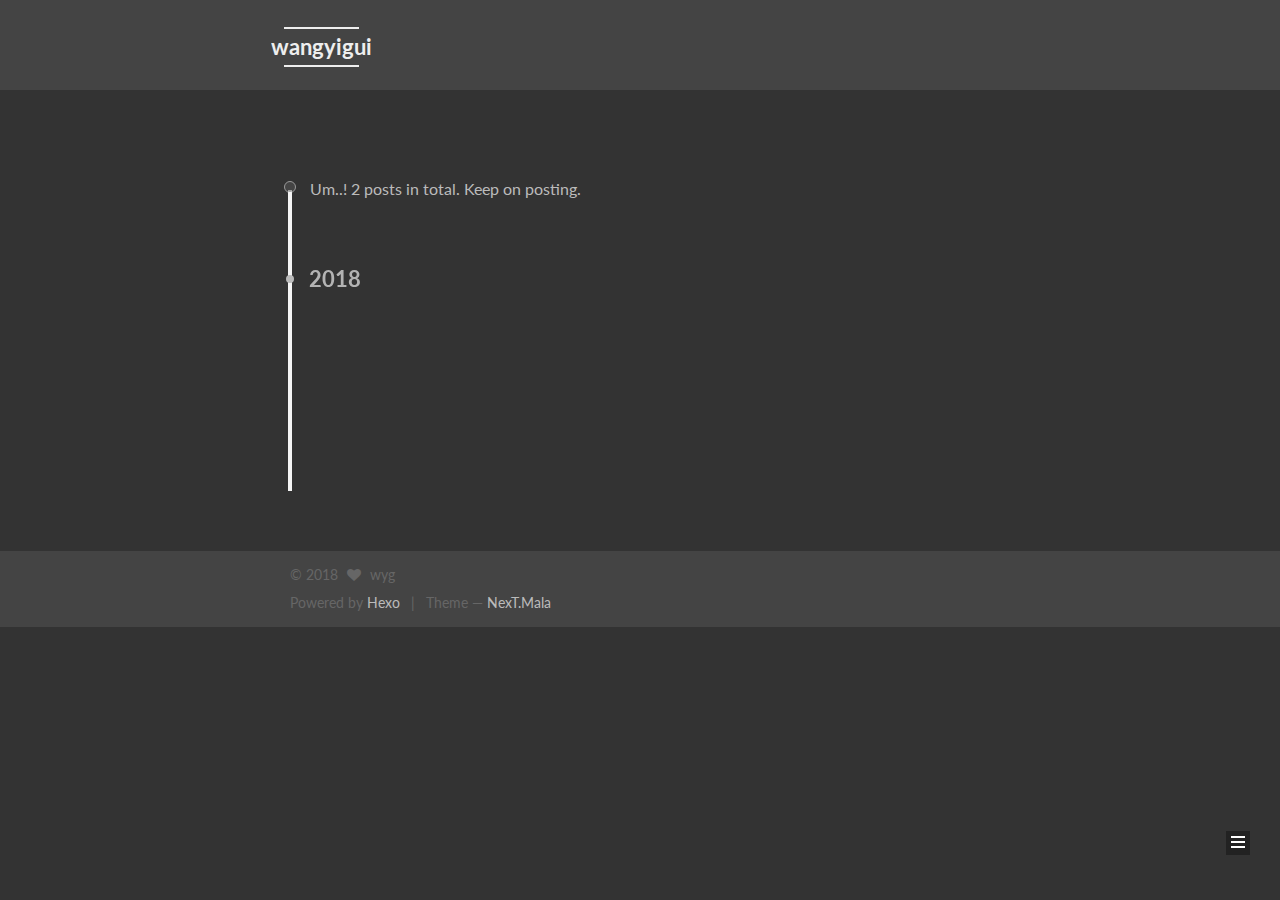
==== commit b113a25c: "Site updated: 2018-09-22 21:55:55" ====
--- a/archives/index.html
+++ b/archives/index.html
@@ -84,7 +84,7 @@
 
 
 
-  <link rel="alternate" href="/atom.xml" title="王奕贵" type="application/atom+xml" />
+  <link rel="alternate" href="/atom.xml" title="wangyigui" type="application/atom+xml" />
 
 
 
@@ -96,17 +96,17 @@
 
 
 
-<meta name="description" content="半个小菜比！！">
+<meta name="description" content="a little!!!!">
 <meta name="keywords" content="zh-Hans">
 <meta property="og:type" content="website">
-<meta property="og:title" content="王奕贵">
+<meta property="og:title" content="wangyigui">
 <meta property="og:url" content="http://yoursite.com/archives/index.html">
-<meta property="og:site_name" content="王奕贵">
-<meta property="og:description" content="半个小菜比！！">
+<meta property="og:site_name" content="wangyigui">
+<meta property="og:description" content="a little!!!!">
 <meta property="og:locale" content="default">
 <meta name="twitter:card" content="summary">
-<meta name="twitter:title" content="王奕贵">
-<meta name="twitter:description" content="半个小菜比！！">
+<meta name="twitter:title" content="wangyigui">
+<meta name="twitter:description" content="a little!!!!">
 
 
 
@@ -141,7 +141,7 @@
 
 
 
-  <title>Archive | 王奕贵</title>
+  <title>Archive | wangyigui</title>
   
 
 
@@ -175,13 +175,13 @@
     <div class="custom-logo-site-title">
       <a href="/"  class="brand" rel="start">
         <span class="logo-line-before"><i></i></span>
-        <span class="site-title">王奕贵</span>
+        <span class="site-title">wangyigui</span>
         <span class="logo-line-after"><i></i></span>
       </a>
     </div>
 
       
-        <p class="site-subtitle">个人博客</p>
+        <p class="site-subtitle">blog</p>
       
 
   </div>
@@ -394,10 +394,10 @@
         <div class="site-author motion-element" itemprop="author" itemscope itemtype="http://schema.org/Person">
           <img class="site-author-image" itemprop="image"
                src="/images/avatar.gif"
-               alt="John Doe" />
-          <p class="site-author-name" itemprop="name">John Doe</p>
+               alt="wyg" />
+          <p class="site-author-name" itemprop="name">wyg</p>
            
-              <p class="site-description motion-element" itemprop="description">半个小菜比！！</p>
+              <p class="site-description motion-element" itemprop="description">a little!!!!</p>
           
         </div>
         <nav class="site-state motion-element">
@@ -462,7 +462,7 @@
   <span class="with-love">
     <i class="fa fa-heart"></i>
   </span>
-  <span class="author" itemprop="copyrightHolder">John Doe</span>
+  <span class="author" itemprop="copyrightHolder">wyg</span>
 
   
 </div>
--- a/css/main.css
+++ b/css/main.css
@@ -1815,7 +1815,7 @@
   width: 4px;
   height: 4px;
   border-radius: 50%;
-  background: #b40bff;
+  background: #777eff;
 }
 .links-of-blogroll {
   font-size: 13px;
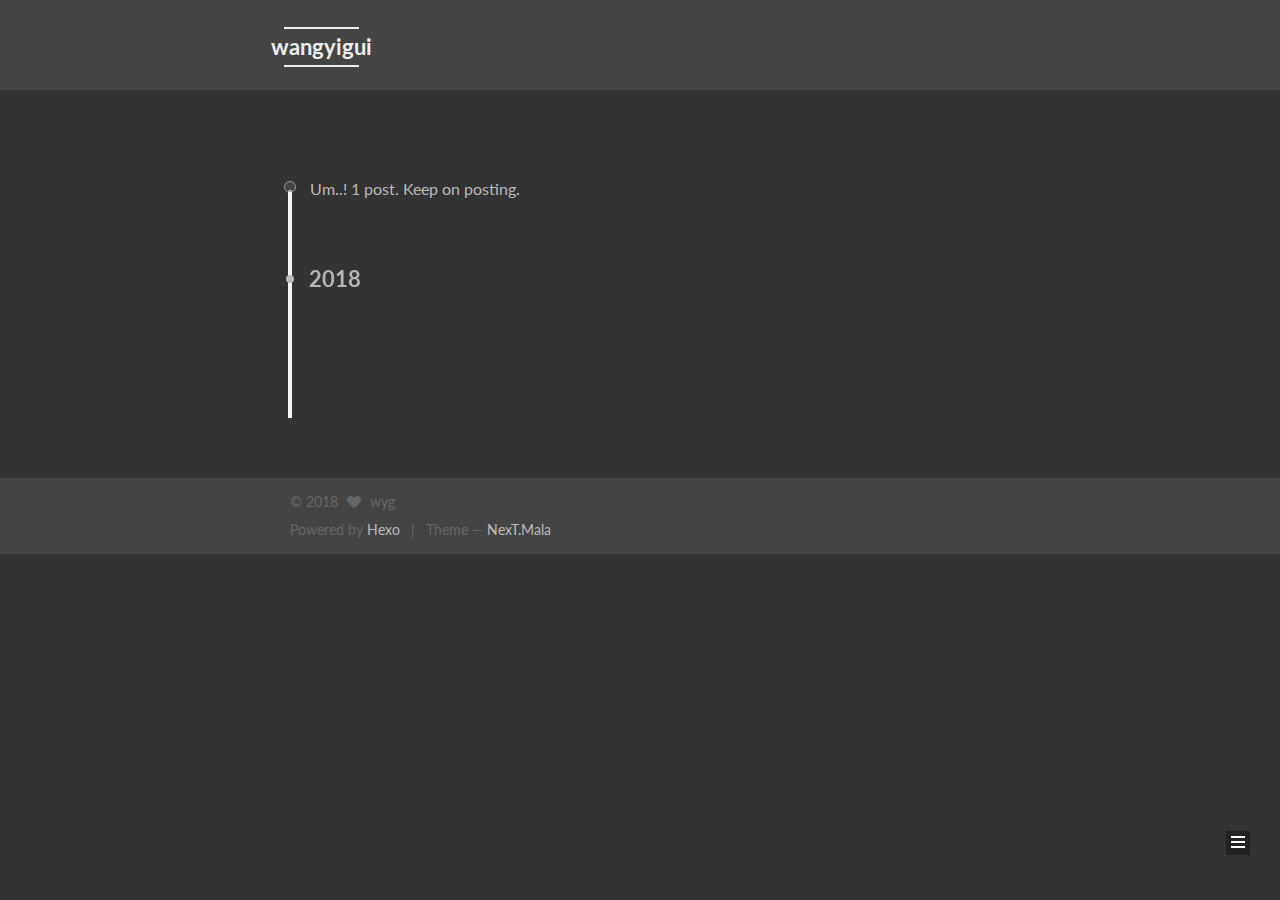
==== commit 664d6fdd: "Site updated: 2018-09-23 13:16:19" ====
--- a/archives/index.html
+++ b/archives/index.html
@@ -270,7 +270,7 @@
         
           
         
-        Um..! 2 posts in total. Keep on posting.
+        Um..! 1 post. Keep on posting.
       </span>
 
       
@@ -305,43 +305,6 @@
       <div class="post-meta">
         <time class="post-time" itemprop="dateCreated"
               datetime="2018-09-20T14:53:27+08:00"
-              content="2018-09-20" >
-          09-20
-        </time>
-      </div>
-
-    </header>
-  </article>
-
-
-
-      
-
-        
-        
-        
-
-        
-        
-
-        
-
-  <article class="post post-type-normal" itemscope itemtype="http://schema.org/Article">
-    <header class="post-header">
-
-      <h2 class="post-title">
-        
-            <a class="post-title-link" href="/2018/09/20/hello-world/" itemprop="url">
-              
-                <span itemprop="name">Hello World</span>
-              
-            </a>
-        
-      </h2>
-
-      <div class="post-meta">
-        <time class="post-time" itemprop="dateCreated"
-              datetime="2018-09-20T14:12:05+08:00"
               content="2018-09-20" >
           09-20
         </time>
@@ -405,7 +368,7 @@
           
             <div class="site-state-item site-state-posts">
               <a href="/archives/">
-                <span class="site-state-item-count">2</span>
+                <span class="site-state-item-count">1</span>
                 <span class="site-state-item-name">posts</span>
               </a>
             </div>
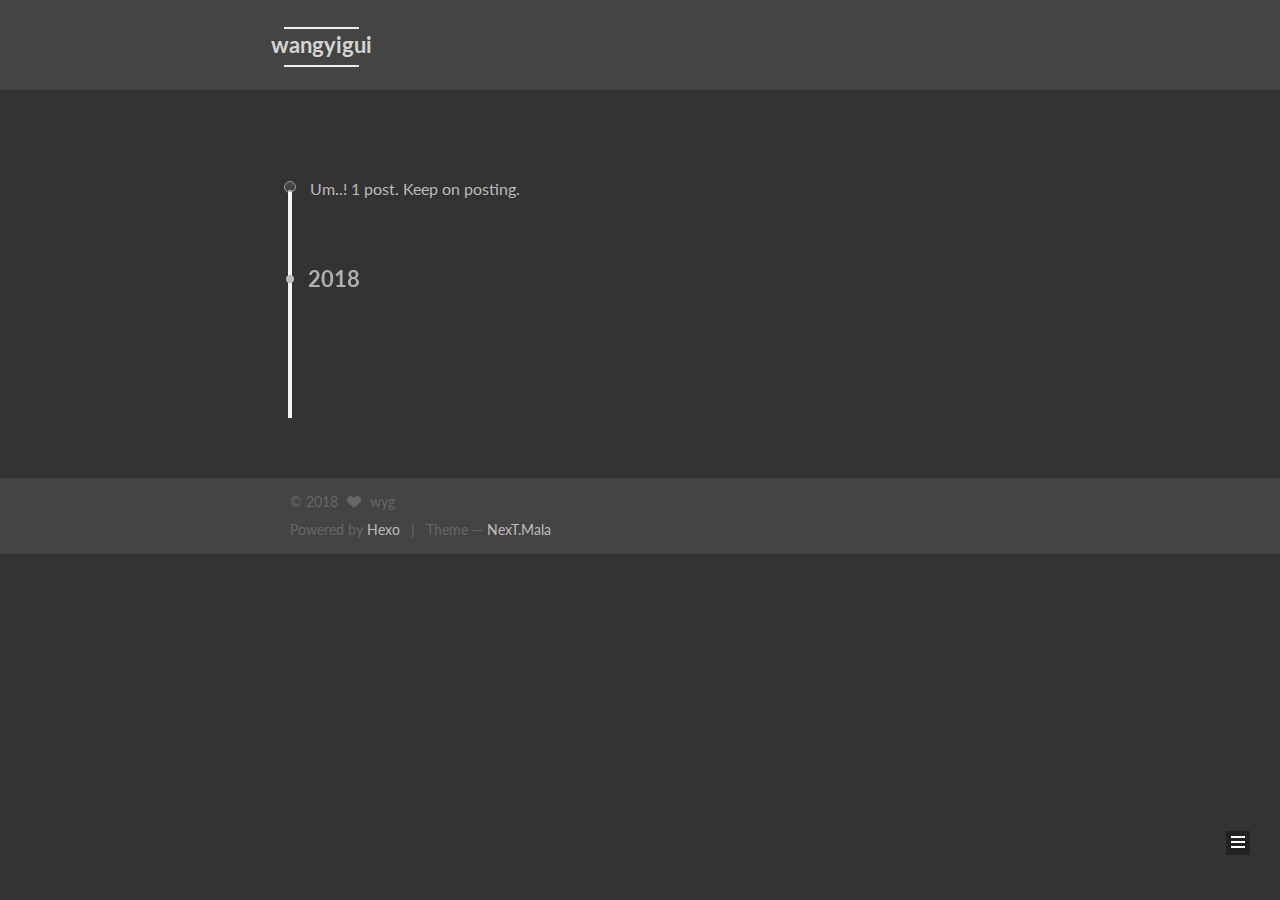
==== commit ea2dd3bb: "Site updated: 2018-09-23 13:26:54" ====
--- a/archives/index.html
+++ b/archives/index.html
@@ -82,6 +82,8 @@
 
 
 
+
+  
 
 
   <link rel="alternate" href="/atom.xml" title="wangyigui" type="application/atom+xml" />
@@ -294,9 +296,9 @@
 
       <h2 class="post-title">
         
-            <a class="post-title-link" href="/2018/09/20/hello-Hexo/" itemprop="url">
+            <a class="post-title-link" href="/2018/09/23/123/" itemprop="url">
               
-                <span itemprop="name">hello Hexo</span>
+                <span itemprop="name">Untitled</span>
               
             </a>
         
@@ -304,9 +306,9 @@
 
       <div class="post-meta">
         <time class="post-time" itemprop="dateCreated"
-              datetime="2018-09-20T14:53:27+08:00"
-              content="2018-09-20" >
-          09-20
+              datetime="2018-09-23T13:26:12+08:00"
+              content="2018-09-23" >
+          09-23
         </time>
       </div>
 
--- a/css/main.css
+++ b/css/main.css
@@ -1815,7 +1815,7 @@
   width: 4px;
   height: 4px;
   border-radius: 50%;
-  background: #777eff;
+  background: #ff79ff;
 }
 .links-of-blogroll {
   font-size: 13px;
